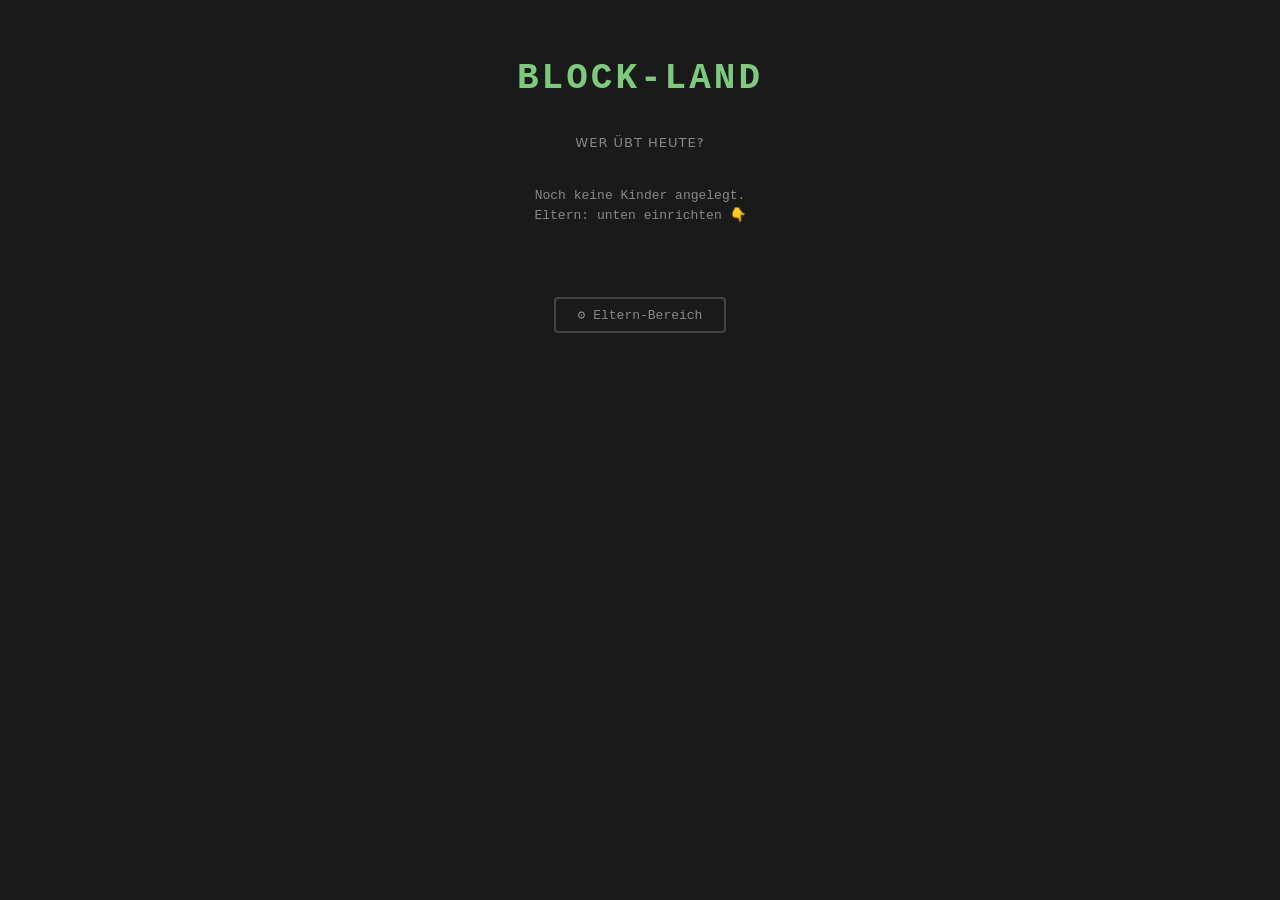
==== BlockLand.html @ ac81a89e "Karten-Route #karte + Biom-Auswahl (funktional, themed) Co-Authored-By: Claude Opus 4.8 (1M context)" ====
<!DOCTYPE html>
<html lang="de">
<head>
  <meta charset="UTF-8">
  <meta name="viewport" content="width=device-width, initial-scale=1.0, maximum-scale=1.0, user-scalable=no">
  <title>Block-Land</title>
  <link rel="manifest" href="manifest.webmanifest">
  <meta name="theme-color" content="#1a1a1a">
  <meta name="mobile-web-app-capable" content="yes">
  <meta name="apple-mobile-web-app-capable" content="yes">
  <meta name="apple-mobile-web-app-status-bar-style" content="black-translucent">
  <meta name="apple-mobile-web-app-title" content="Block-Land">
  <link rel="icon" href="icon.svg" type="image/svg+xml">
  <link rel="apple-touch-icon" href="icon.svg">
  <meta name="description" content="Rechnen üben im Minecraft-Stil — ein Mathe-Abenteuer für Kinder.">
  <meta property="og:type" content="website">
  <meta property="og:url" content="https://damagiccosta.github.io/block-land/">
  <meta property="og:title" content="Block-Land">
  <meta property="og:description" content="Rechnen üben im Minecraft-Stil — ein Mathe-Abenteuer für Kinder.">
  <meta property="og:image" content="https://damagiccosta.github.io/block-land/og-card.png">
  <meta property="og:image:width" content="1200">
  <meta property="og:image:height" content="630">
  <meta name="twitter:card" content="summary_large_image">
  <meta name="twitter:title" content="Block-Land">
  <meta name="twitter:description" content="Rechnen üben im Minecraft-Stil — ein Mathe-Abenteuer für Kinder.">
  <meta name="twitter:image" content="https://damagiccosta.github.io/block-land/og-card.png">
  <link rel="stylesheet" href="css/reset.css">
  <link rel="stylesheet" href="css/tokens.css">
  <link rel="stylesheet" href="css/auswahl.css">
  <link rel="stylesheet" href="css/wizard.css">
  <link rel="stylesheet" href="css/welt.css">
  <link rel="stylesheet" href="css/karte.css" />
  <link rel="stylesheet" href="css/aufgabe.css">
  <link rel="stylesheet" href="css/stellenwert.css" />
  <link rel="stylesheet" href="css/trainer.css">
  <link rel="stylesheet" href="css/werkstatt.css">
  <link rel="stylesheet" href="css/eltern.css">
</head>
<body>
  <div id="app">
    <p style="color:var(--color-text-dim);text-align:center;margin-top:40vh">Lade Block-Land …</p>
  </div>
  <script type="module" src="js/app.js"></script>
  <script>
    // Service Worker registrieren (macht Block-Land installierbar + offline-fähig)
    if ("serviceWorker" in navigator) {
      window.addEventListener("load", () => {
        navigator.serviceWorker.register("sw.js").catch(() => {});
      });
    }
  </script>
</body>
</html>
---- css/tokens.css ----
:root {
  /* Farben (Pixel-Look, dunkles UI) */
  --color-bg:        #1a1a1a;
  --color-surface:   #2a2f3a;
  --color-surface-2: #1f1f1f;
  --color-text:      #e8e8e8;
  --color-text-dim:  #888;
  --color-text-faint:#666;
  --color-border:    #444;

  /* Akzente */
  --color-success:   #7fc97f;   /* grün, Arthur, Erfolg */
  --color-action:    #f0a830;   /* orange, Aufmerksamkeit */
  --color-danger:    #e57373;   /* rot, Boss/Grusel */
  --color-arthur:    #7fc97f;
  --color-ilian:     #6cb4ff;
  --color-einer:     #ffb347;   /* Stellenwert: Einer (orange) */
  --color-zehner:    #4a9eff;   /* Stellenwert: Zehner (blau)  */

  /* Spacings */
  --space-xs: 4px;
  --space-sm: 8px;
  --space-md: 14px;
  --space-lg: 22px;
  --space-xl: 36px;

  /* Radien */
  --radius-sm: 4px;
  --radius-md: 8px;

  /* Schriften */
  --font-body: -apple-system, BlinkMacSystemFont, 'Segoe UI', system-ui, sans-serif;
  --font-mono: 'Courier New', 'Consolas', monospace;
  --font-size-base: 16px;
  --font-size-sm: 13px;
  --font-size-xs: 11px;
}
---- css/auswahl.css ----
.auswahl {
  min-height: 100vh;
  padding: var(--space-xl) var(--space-lg);
  display: flex;
  flex-direction: column;
  align-items: center;
  gap: var(--space-xl);
}

.auswahl__title {
  font-family: var(--font-mono);
  color: var(--color-success);
  font-size: 36px;
  letter-spacing: 3px;
  margin-top: var(--space-lg);
}

.auswahl__subtitle {
  color: var(--color-text-dim);
  font-size: var(--font-size-sm);
  letter-spacing: 1px;
  text-transform: uppercase;
}

.auswahl__grid {
  display: grid;
  grid-template-columns: repeat(auto-fit, minmax(180px, 220px));
  gap: var(--space-lg);
  width: 100%;
  max-width: 900px;
  justify-content: center;
}

.profil-karte {
  background: var(--color-surface);
  border: 2px solid var(--color-border);
  border-radius: var(--radius-md);
  padding: var(--space-lg);
  display: flex;
  flex-direction: column;
  align-items: center;
  gap: var(--space-sm);
  cursor: pointer;
  transition: transform 0.1s, border-color 0.1s;
  color: var(--color-text);
}

.profil-karte:hover { transform: translateY(-2px); border-color: var(--color-success); }
.profil-karte__avatar { font-size: 56px; }
.profil-karte__name   { font-family: var(--font-mono); font-size: 18px; font-weight: bold; }
.profil-karte__welt   { color: var(--color-text-dim); font-size: var(--font-size-sm); }

.profil-karte--neu {
  border-style: dashed;
  border-color: var(--color-text-faint);
  color: var(--color-text-dim);
}
.profil-karte--neu:hover { border-color: var(--color-action); color: var(--color-action); }
.profil-karte--neu .profil-karte__avatar { font-size: 48px; opacity: 0.7; }

.auswahl__leer {
  color: var(--color-text-dim);
  text-align: center;
  font-family: var(--font-mono);
  font-size: var(--font-size-sm);
  line-height: 1.5;
}

.auswahl__eltern {
  background: transparent;
  color: var(--color-text-dim);
  border: 2px solid var(--color-border);
  border-radius: var(--radius-sm);
  padding: var(--space-sm) var(--space-lg);
  font-family: var(--font-mono);
  font-size: var(--font-size-sm);
  cursor: pointer;
}
.auswahl__eltern:hover { border-color: var(--color-action); color: var(--color-action); }

.profil-karte__bild {
  margin-top: var(--space-xs);
  background: transparent;
  color: var(--color-text-dim);
  border: 2px solid var(--color-border);
  border-radius: var(--radius-sm);
  padding: 2px var(--space-sm);
  font-family: var(--font-mono);
  font-size: var(--font-size-xs);
  cursor: pointer;
}
.profil-karte__bild:hover { border-color: var(--color-action); color: var(--color-action); }
---- css/wizard.css ----
.wizard {
  min-height: 100vh;
  padding: var(--space-xl) var(--space-lg);
  display: flex;
  flex-direction: column;
  align-items: center;
  gap: var(--space-lg);
}

.wizard__title  { font-family: var(--font-mono); color: var(--color-action); font-size: 22px;
                  letter-spacing: 2px; margin-top: var(--space-md); }
.wizard__step   { color: var(--color-text-dim); font-size: var(--font-size-sm);
                  letter-spacing: 1px; text-transform: uppercase; }

.wizard__panel {
  background: var(--color-surface);
  border-radius: var(--radius-md);
  padding: var(--space-xl);
  width: 100%;
  max-width: 540px;
  display: flex;
  flex-direction: column;
  gap: var(--space-lg);
}

.wizard__label   { color: var(--color-text-dim); font-size: var(--font-size-sm);
                   letter-spacing: 1px; text-transform: uppercase; }
.wizard__input,
.wizard__select  {
  background: var(--color-surface-2);
  border: 2px solid var(--color-border);
  border-radius: var(--radius-sm);
  color: var(--color-text);
  padding: var(--space-md);
  font-size: 18px;
  font-family: var(--font-mono);
  width: 100%;
}
.wizard__input:focus,
.wizard__select:focus { outline: none; border-color: var(--color-action); }

.wizard__avatare {
  display: grid;
  grid-template-columns: repeat(4, minmax(0, 1fr));
  gap: var(--space-sm);
}
.wizard__avatar {
  background: var(--color-surface-2);
  border: 2px solid var(--color-border);
  border-radius: var(--radius-sm);
  padding: var(--space-sm);
  text-align: center;
  cursor: pointer;
  min-width: 0;
  overflow: hidden;
}
.wizard__avatar:hover { border-color: var(--color-action); }
.wizard__avatar.is-selected { border-color: var(--color-success); background: rgba(127,201,127,0.12); }
.wizard__avatar__emoji { font-size: 32px; }
.wizard__avatar__label {
  color: var(--color-text-dim);
  font-size: var(--font-size-xs);
  margin-top: var(--space-xs);
  white-space: nowrap;
  overflow: hidden;
  text-overflow: ellipsis;
}

.wizard__actions {
  display: flex;
  justify-content: space-between;
  gap: var(--space-md);
}
.btn {
  padding: var(--space-md) var(--space-lg);
  border: 0;
  border-radius: var(--radius-sm);
  font-family: var(--font-mono);
  font-weight: bold;
  letter-spacing: 1px;
}
.btn--primary   { background: var(--color-success); color: var(--color-bg); }
.btn--primary:disabled { background: var(--color-border); color: var(--color-text-dim); cursor: not-allowed; }
.btn--secondary { background: transparent; color: var(--color-text-dim); border: 2px solid var(--color-border); }

@media (max-width: 480px) {
  .wizard        { padding: var(--space-md) var(--space-sm); gap: var(--space-md); }
  .wizard__panel { padding: var(--space-md); gap: var(--space-md); }
  .wizard__title { font-size: 18px; }
  .btn           { padding: var(--space-md); }
}
---- css/welt.css ----
.welt {
  min-height: 100vh;
  display: flex;
  flex-direction: column;
  align-items: center;
  padding: var(--space-md);
  gap: var(--space-md);
}

.welt__header {
  width: 100%;
  max-width: 720px;
  display: flex;
  justify-content: space-between;
  align-items: center;
  gap: var(--space-md);
  font-family: var(--font-mono);
  flex-wrap: wrap;
}

.welt__welt-name {
  color: var(--color-success);
  font-size: 18px;
  letter-spacing: 1px;
}

.welt__profil-name {
  color: var(--color-text-dim);
  font-size: var(--font-size-sm);
}

.welt__back {
  background: transparent;
  color: var(--color-text-dim);
  border: 2px solid var(--color-border);
  padding: var(--space-sm) var(--space-md);
  border-radius: var(--radius-sm);
  font-family: var(--font-mono);
  font-size: var(--font-size-xs);
  letter-spacing: 1px;
  cursor: pointer;
}
.welt__back:hover { border-color: var(--color-action); color: var(--color-action); }

.welt__karte {
  position: relative;
  background: var(--color-surface-2);
  border-radius: var(--radius-md);
  padding: var(--space-sm);
  display: grid;
  gap: 2px;
  width: 100%;
  max-width: 720px;
  margin-block: auto;
}

.welt__tile {
  display: flex;
  align-items: center;
  justify-content: center;
  font-size: clamp(16px, 4.5vw, 26px);
  line-height: 1;
  aspect-ratio: 1;
  user-select: none;
  background: #3a5a3a;
}

.tile--gras   { background: #3a5a3a; }
.tile--baum   { background: #3a5a3a; cursor: pointer; }
.tile--stein  { background: #3a5a3a; cursor: pointer; }
.tile--blume  { background: #3a5a3a; cursor: pointer; }
.tile--hoehle { background: #1f1f1f; cursor: pointer; }
.tile--werkbank { background: #4a3f6a; cursor: pointer; }

.welt__tile.is-interaktiv:hover { outline: 2px solid var(--color-action); z-index: 1; }

.welt__spielfigur {
  display: flex;
  align-items: center;
  justify-content: center;
  font-size: clamp(20px, 5.5vw, 32px);
  background: rgba(127,201,127,0.18);
  outline: 2px solid var(--color-success);
  z-index: 2;
}

/* Aufgaben-Modal (Stub) */
.modal-backdrop {
  position: fixed;
  inset: 0;
  background: rgba(0,0,0,0.7);
  display: flex;
  align-items: center;
  justify-content: center;
  padding: var(--space-md);
  z-index: 100;
}

.modal {
  background: var(--color-surface);
  border-radius: var(--radius-md);
  padding: var(--space-xl);
  max-width: 480px;
  width: 100%;
  display: flex;
  flex-direction: column;
  gap: var(--space-lg);
  text-align: center;
}

.modal__emoji { font-size: 64px; }
.modal__titel {
  font-family: var(--font-mono);
  color: var(--color-action);
  font-size: 18px;
  letter-spacing: 2px;
}
.modal__text { color: var(--color-text-dim); font-size: var(--font-size-base); }

.modal__close {
  background: var(--color-success);
  color: var(--color-bg);
  border: 0;
  padding: var(--space-md) var(--space-lg);
  border-radius: var(--radius-sm);
  font-family: var(--font-mono);
  font-weight: bold;
  letter-spacing: 1px;
  cursor: pointer;
  align-self: center;
}

@media (max-width: 480px) {
  .welt           { padding: var(--space-sm); gap: var(--space-sm); }
  .welt__karte    {
    /* Großzügig: große quadratische Kacheln, die die Höhe füllen; seitlich scrollbar.
       (--track = Kachelgröße; js/welt.js nutzt sie für die Spaltenbreite.) */
    --track: 10vh;
    padding: var(--space-xs);
    gap: 2px;
    max-width: none;
    width: 100%;
    overflow-x: auto;             /* Karte ist breiter als der Screen -> seitlich scrollen */
    grid-auto-rows: var(--track); /* Reihen genauso hoch wie breit = quadratisch */
  }
  .welt__tile       { font-size: clamp(26px, 6.5vh, 42px); aspect-ratio: auto; }
  .welt__spielfigur { font-size: clamp(30px, 7.5vh, 48px); aspect-ratio: auto; }
  .modal            { padding: var(--space-lg); }
  .modal__titel     { font-size: 16px; }
}

.inventar {
  display: flex;
  gap: var(--space-md);
  padding: var(--space-sm) var(--space-md);
  background: var(--color-surface-2);
  border-radius: var(--radius-sm);
  font-family: var(--font-mono);
}

.inventar--leer { color: var(--color-text-faint); font-size: var(--font-size-sm); }

.inventar__item { display: flex; align-items: center; gap: 4px; }
.inventar__emoji { font-size: 22px; }
.inventar__zahl { color: var(--color-success); font-size: var(--font-size-sm); font-weight: bold; }

@keyframes inventar-wackeln {
  0%, 100% { transform: rotate(0); }
  20%      { transform: rotate(-4deg) scale(1.05); }
  40%      { transform: rotate(4deg) scale(1.05); }
  60%      { transform: rotate(-3deg) scale(1.03); }
  80%      { transform: rotate(3deg) scale(1.03); }
}
.inventar--wackelt { animation: inventar-wackeln 0.7s ease-in-out; }

@media (max-width: 480px) {
  .inventar { gap: var(--space-sm); padding: var(--space-xs) var(--space-sm); }
  .inventar__emoji { font-size: 18px; }
}
---- css/karte.css ----
/* Übersichts-Karte der Biome (Phase 1: stilisiert, positionierte Marker). */
.karte { display: flex; flex-direction: column; gap: var(--space-md); padding: var(--space-md); }
.karte__kopf { display: flex; align-items: center; gap: var(--space-md); }
.karte__titel { font-family: var(--font-mono); font-size: 22px; color: var(--color-success); letter-spacing: 1px; }
.karte__back {
  background: transparent; color: var(--color-text-dim); border: 2px solid var(--color-border);
  border-radius: var(--radius-sm); padding: var(--space-xs) var(--space-sm); font-family: var(--font-mono); cursor: pointer;
}
.karte__feld {
  position: relative; width: 100%; aspect-ratio: 16 / 10; border-radius: var(--radius-md);
  background:
    radial-gradient(circle at 18% 75%, #3a5a3a 0 12%, transparent 13%),
    radial-gradient(circle at 40% 48%, #2f5d2f 0 14%, transparent 15%),
    radial-gradient(circle at 64% 64%, #2b2b33 0 13%, transparent 14%),
    radial-gradient(circle at 85% 32%, #5a4a3a 0 13%, transparent 14%),
    linear-gradient(160deg, #1d2b22, #16202a);
  border: 2px solid var(--color-border); overflow: hidden;
}
.karte__biom {
  position: absolute; transform: translate(-50%, -50%);
  display: flex; flex-direction: column; align-items: center; gap: 2px;
  background: rgba(0,0,0,.35); border: 2px solid var(--color-border); border-radius: var(--radius-md);
  padding: var(--space-xs) var(--space-sm); cursor: pointer; color: var(--color-text); font-family: var(--font-mono);
}
.karte__biom:hover { border-color: var(--color-action); }
.karte__biom--aktiv { border-color: var(--color-success); box-shadow: 0 0 0 2px var(--color-success); }
.karte__biom--gesperrt { opacity: .55; filter: grayscale(.6); }
.karte__icon { font-size: 28px; line-height: 1; }
.karte__name { font-size: var(--font-size-sm); white-space: nowrap; }

@media (max-width: 480px) {
  .karte__feld { aspect-ratio: 3 / 4; }
  .karte__icon { font-size: 22px; }
  .karte__name { font-size: var(--font-size-xs); }
}
---- css/aufgabe.css ----
.modal--aufgabe { max-width: 540px; }

.aufgabe__vorlesen {
  display: flex;
  align-items: center;
  gap: var(--space-md);
  background: var(--color-surface-2);
  padding: var(--space-md);
  border-radius: var(--radius-sm);
  flex-wrap: wrap;
}

.aufgabe__mikro {
  font-size: 32px;
  animation: aufgabe-mikro-puls 1.4s ease-in-out infinite;
}

@keyframes aufgabe-mikro-puls {
  0%, 100% { transform: scale(1); opacity: 0.85; }
  50%      { transform: scale(1.15); opacity: 1; }
}

.aufgabe__vorlesen-text { flex: 1; min-width: 0; color: var(--color-text); font-size: var(--font-size-base); }
.aufgabe__vorlesen-label {
  color: var(--color-text-dim);
  font-size: var(--font-size-xs);
  letter-spacing: 1px;
  text-transform: uppercase;
  margin-bottom: var(--space-xs);
}
.aufgabe__vorlesen-aufgabe {
  font-family: var(--font-mono);
  font-size: 22px;
  color: var(--color-text);
  letter-spacing: 1px;
  word-break: break-word;
}

.aufgabe__gelesen {
  background: var(--color-success);
  color: var(--color-bg);
  border: 0;
  padding: var(--space-sm) var(--space-md);
  border-radius: var(--radius-sm);
  font-family: var(--font-mono);
  font-weight: bold;
  cursor: pointer;
}

.aufgabe__inhalt { display: flex; flex-direction: column; gap: var(--space-md); }

.aufgabe__text {
  font-family: var(--font-mono);
  font-size: 32px;
  text-align: center;
  color: var(--color-text);
  letter-spacing: 2px;
}

.aufgabe__visualisierung {
  display: flex;
  align-items: center;
  justify-content: center;
  gap: var(--space-md);
  flex-wrap: wrap;
}

.aufgabe__plus {
  font-family: var(--font-mono);
  font-size: 24px;
  color: var(--color-text-dim);
}

/* Würfelhaus */
.wuerfelhaus { display: flex; flex-direction: column; align-items: center; gap: var(--space-xs); }
.wuerfelhaus__zahl {
  font-family: var(--font-mono);
  font-size: var(--font-size-sm);
  color: var(--color-text-dim);
}
.wuerfelhaus__haeuser { display: flex; gap: var(--space-xs); }
.wuerfelhaus__haus {
  display: grid;
  grid-template-columns: repeat(5, 14px);
  grid-auto-rows: 14px;
  gap: 2px;
  background: var(--color-surface-2);
  padding: 4px;
  border-radius: var(--radius-sm);
}
.wuerfelhaus__punkt {
  width: 14px;
  height: 14px;
  border-radius: 50%;
}

.wuerfelhaus--lege .wuerfelhaus__punkt { cursor: pointer; }
.wuerfelhaus--lege .wuerfelhaus__punkt:hover { outline: 2px solid var(--color-action); }

/* Echte Würfel (Augen-Muster) für die statische Anzeige */
.wuerfel {
  display: grid;
  grid-template-columns: repeat(3, 13px);
  grid-auto-rows: 13px;
  gap: 4px;
  background: var(--color-surface-2);
  padding: 7px;
  border-radius: var(--radius-sm);
}
.wuerfel__auge { width: 13px; height: 13px; border-radius: 50%; }

/* Antwort-Optionen */
.aufgabe__optionen {
  display: grid;
  grid-template-columns: repeat(5, 1fr);
  gap: var(--space-sm);
}

.aufgabe__option {
  background: var(--color-surface-2);
  color: var(--color-text);
  border: 2px solid var(--color-border);
  padding: var(--space-md);
  font-family: var(--font-mono);
  font-size: 22px;
  border-radius: var(--radius-sm);
  cursor: pointer;
}
.aufgabe__option:hover { border-color: var(--color-action); }

.aufgabe__legebereich { display: flex; justify-content: center; }

/* Feedback */
.aufgabe__feedback {
  text-align: center;
  font-family: var(--font-mono);
  font-size: var(--font-size-base);
  padding: var(--space-sm);
  border-radius: var(--radius-sm);
}
.aufgabe__feedback--fehler { background: rgba(229,115,115,0.15); color: var(--color-danger); }

@keyframes aufgabe-puls-fehler {
  0%, 100% { transform: translateX(0); }
  20%, 60% { transform: translateX(-6px); }
  40%, 80% { transform: translateX(6px); }
}
.aufgabe--puls-fehler { animation: aufgabe-puls-fehler 0.5s ease-in-out; }

/* Lösung */
.aufgabe__loesung { display: flex; flex-direction: column; align-items: center; gap: var(--space-md); }
.aufgabe__loesung-text { font-size: 22px; color: var(--color-success); font-family: var(--font-mono); }
.aufgabe__loesung-hinweis { color: var(--color-text-dim); text-align: center; }

/* Erfolgs-Modal: bestehender .modal nutzen, hier nur Akzent */
.modal--erfolg .modal__titel { color: var(--color-success); }

/* Hervorgehobener "Weiter"-Knopf für kleine Kinder */
@keyframes weiter-puls {
  0%, 100% { transform: scale(1); box-shadow: 0 0 0 0 rgba(127,201,127,0.55); }
  50%      { transform: scale(1.06); box-shadow: 0 0 0 10px rgba(127,201,127,0); }
}
.modal__close--puls { animation: weiter-puls 1.1s ease-in-out infinite; }

@media (max-width: 480px) {
  .aufgabe__vorlesen { gap: var(--space-sm); padding: var(--space-sm); }
  .aufgabe__mikro { font-size: 26px; }
  .aufgabe__vorlesen-aufgabe { font-size: 18px; }
  .aufgabe__gelesen { padding: var(--space-xs) var(--space-sm); font-size: var(--font-size-sm); }
  .aufgabe__text { font-size: 24px; }
  .aufgabe__option { font-size: 18px; padding: var(--space-sm); }
  .aufgabe__optionen { grid-template-columns: repeat(5, 1fr); gap: var(--space-xs); }
  .wuerfelhaus__haus { grid-template-columns: repeat(5, 11px); grid-auto-rows: 11px; }
  .wuerfelhaus__punkt { width: 11px; height: 11px; }
  .wuerfel { grid-template-columns: repeat(3, 11px); grid-auto-rows: 11px; gap: 3px; padding: 5px; }
  .wuerfel__auge { width: 11px; height: 11px; }
  .aufgabe__plus { font-size: 18px; }
  .modal-backdrop { padding: var(--space-sm); }
}

/* Belohnungs-Feier (Erfolgs-Modal) */
@keyframes feier-huepf {
  0%, 100% { transform: translateY(0) scale(1); }
  30%      { transform: translateY(-14px) scale(1.12); }
}
.feier__huepf { display: inline-block; animation: feier-huepf 0.7s ease-in-out infinite; }
.feier__konfetti { font-size: 22px; letter-spacing: 6px; animation: feier-huepf 0.9s ease-in-out infinite; }

@keyframes feier-pop {
  0%   { transform: scale(0); }
  60%  { transform: scale(1.3); }
  100% { transform: scale(1); }
}
.feier__item { display: inline-block; animation: feier-pop 0.45s ease; }
.feier__item + .feier__item { margin-left: 6px; }

/* "Nochmal hören"-Knopf (Kindergarten, App trägt vor) */
.aufgabe__hoeren {
  align-self: center;
  background: var(--color-surface-2);
  color: var(--color-text);
  border: 2px solid var(--color-border);
  border-radius: var(--radius-sm);
  padding: var(--space-xs) var(--space-md);
  font-family: var(--font-mono);
  font-size: var(--font-size-sm);
  cursor: pointer;
}
.aufgabe__hoeren:hover { border-color: var(--color-action); }
---- css/stellenwert.css ----
/* Geführte Stellenwert-Schritte (Würfelhaus, Einer orange / Zehner blau). */
.aufgabe__stellenwert { width: 100%; }

.sw { display: flex; flex-direction: column; gap: var(--space-sm); align-items: center; text-align: center; }
.sw-kopf { display: flex; flex-direction: column; gap: 2px; }
.sw-schritt-nr { font-family: var(--font-mono); font-size: var(--font-size-xs); color: var(--color-text-dim); letter-spacing: 1px; }
.sw-titel { font-family: var(--font-mono); font-size: var(--font-size-base); color: var(--color-text); font-weight: bold; }
.sw-text { font-size: var(--font-size-sm); color: var(--color-text); line-height: 1.45; }
.sw-text .sw-e, .sw-e { color: var(--color-einer); }
.sw-text .sw-z, .sw-z { color: var(--color-zehner); }

.sw-visual { display: flex; justify-content: center; align-items: flex-start; gap: var(--space-md); flex-wrap: wrap; min-height: 70px; }
.sw-zahlen { display: flex; align-items: flex-start; gap: var(--space-md); flex-wrap: wrap; justify-content: center; }
.sw-zahl { display: flex; gap: var(--space-sm); background: var(--color-surface-2); border-radius: var(--radius-sm); padding: var(--space-xs); }
.sw-spalte { display: flex; flex-direction: column; align-items: center; gap: var(--space-xs); }
.sw-label { font-size: 10px; text-transform: uppercase; letter-spacing: .5px; }
.sw-label--z { color: var(--color-zehner); }
.sw-label--e { color: var(--color-einer); }
.sw-reihe { display: flex; align-items: center; gap: var(--space-sm); flex-wrap: wrap; justify-content: center; }
.sw-op { font-family: var(--font-mono); font-size: 22px; color: var(--color-text-dim); }
.sw-ergebnis { font-family: var(--font-mono); font-size: 30px; font-weight: bold; color: var(--color-success); margin-left: var(--space-xs); }

/* Würfelhaus: Würfel einer Menge übereinander stapeln (statt nebeneinander).
   column-reverse = von unten aufgebaut: volle Fünfer als Fundament unten, Rest oben drauf. */
.sw-dice .wuerfelhaus__haeuser { flex-direction: column-reverse; align-items: center; }

.sw-aktionen { display: flex; flex-direction: column; gap: var(--space-xs); align-items: center; margin-top: var(--space-xs); }
.sw-weiter {
  background: var(--color-success); color: var(--color-bg); border: 0;
  font-family: var(--font-mono); font-weight: bold; font-size: var(--font-size-base);
  padding: var(--space-sm) var(--space-lg); border-radius: var(--radius-sm); cursor: pointer;
}
.sw-skip { background: transparent; color: var(--color-text-dim); border: 0; font-family: var(--font-mono); font-size: var(--font-size-xs); text-decoration: underline; cursor: pointer; }

@media (max-width: 480px) {
  .sw-ergebnis { font-size: 24px; }
  .sw-op { font-size: 18px; }
}
---- css/trainer.css ----
/* Reihen-Trainer-Modal — nutzt die Block-Land-Tokens (dunkles Theme). */
.modal--trainer {
  max-width: 560px;
  text-align: left;
  gap: var(--space-md);
}

.trainer__kopf {
  font-family: var(--font-mono);
  color: var(--color-success);
  font-size: 18px;
  letter-spacing: 1px;
  text-align: center;
}

/* Reihen-Auswahl */
.trainer__reihen {
  display: grid;
  grid-template-columns: repeat(5, 1fr);
  gap: var(--space-sm);
}
.trainer__reihe {
  aspect-ratio: 1;
  border: 2px solid var(--color-border);
  background: var(--color-surface-2);
  color: var(--color-text);
  font-family: var(--font-mono);
  font-size: 22px;
  border-radius: var(--radius-sm);
  cursor: pointer;
}
.trainer__reihe:hover { border-color: var(--color-action); }
.trainer__gemischt {
  background: var(--color-action);
  color: var(--color-bg);
  border: 0;
  padding: var(--space-md);
  font-family: var(--font-mono);
  font-weight: bold;
  border-radius: var(--radius-sm);
  cursor: pointer;
}

/* Lern-Stufe */
.trainer__umschalter {
  display: flex;
  gap: var(--space-xs);
  background: var(--color-surface-2);
  padding: var(--space-xs);
  border-radius: var(--radius-sm);
}
.trainer__umschalter button {
  flex: 1;
  border: 0;
  background: transparent;
  color: var(--color-text-dim);
  padding: var(--space-sm);
  font-family: var(--font-mono);
  font-size: var(--font-size-sm);
  border-radius: var(--radius-sm);
  cursor: pointer;
}
.trainer__umschalter button.aktiv { background: var(--color-surface); color: var(--color-text); }

.trainer__liste { display: flex; flex-direction: column; gap: var(--space-xs); }
.trainer__zeile {
  display: flex;
  align-items: center;
  gap: var(--space-sm);
  background: var(--color-surface-2);
  padding: var(--space-sm) var(--space-md);
  border-radius: var(--radius-sm);
  font-family: var(--font-mono);
  font-size: 20px;
  color: var(--color-text);
  min-width: 0;
}
.trainer__erg { color: var(--color-success); }
.trainer__laut { margin-left: auto; opacity: 0.6; }
.trainer__zeile--vorlesbar { cursor: pointer; }
.trainer__zeile--vorlesbar:hover { outline: 2px solid var(--color-action); }
.trainer__zeile input {
  margin-left: auto;
  width: 70px;
  background: var(--color-surface);
  border: 2px solid var(--color-border);
  color: var(--color-text);
  font-family: var(--font-mono);
  font-size: 20px;
  text-align: center;
  padding: var(--space-xs);
  border-radius: var(--radius-sm);
}
.trainer__zeile input:focus { outline: none; border-color: var(--color-action); }
.trainer__zeile--korrekt { background: rgba(127,201,127,0.18); }
.trainer__zeile--korrekt input { border-color: var(--color-success); color: var(--color-success); }

/* Buttons (Weiter / Nochmal / Fertig) */
.trainer__weiter,
.trainer__nochmal,
.trainer__fertig {
  background: var(--color-success);
  color: var(--color-bg);
  border: 0;
  padding: var(--space-md);
  font-family: var(--font-mono);
  font-weight: bold;
  border-radius: var(--radius-sm);
  cursor: pointer;
}
.trainer__fertig {
  background: transparent;
  color: var(--color-text-dim);
  border: 2px solid var(--color-border);
}

/* Quiz */
.trainer__fortschritt {
  text-align: center;
  color: var(--color-text-dim);
  font-family: var(--font-mono);
  font-size: var(--font-size-sm);
}
.trainer__aufgabe {
  text-align: center;
  font-family: var(--font-mono);
  font-size: 40px;
  color: var(--color-text);
  letter-spacing: 2px;
  padding: var(--space-md) 0;
}
.trainer__antworten {
  display: grid;
  grid-template-columns: repeat(2, 1fr);
  gap: var(--space-sm);
}
.trainer__antwort {
  background: var(--color-surface-2);
  color: var(--color-text);
  border: 2px solid var(--color-border);
  padding: var(--space-md);
  font-family: var(--font-mono);
  font-size: 26px;
  border-radius: var(--radius-sm);
  cursor: pointer;
}
.trainer__antwort:hover:not(:disabled) { border-color: var(--color-action); }
.trainer__antwort--richtig { background: var(--color-success); color: var(--color-bg); border-color: var(--color-success); }
.trainer__antwort--falsch { background: var(--color-danger); color: var(--color-bg); border-color: var(--color-danger); }
.trainer__tipp { text-align: center; color: var(--color-success); font-family: var(--font-mono); }

/* Abschluss */
.trainer__abschluss { display: flex; flex-direction: column; align-items: center; gap: var(--space-md); }
.trainer__abschluss-emoji { font-size: 64px; }
.trainer__abschluss-text { color: var(--color-text); font-family: var(--font-mono); }

@media (max-width: 480px) {
  .trainer__aufgabe { font-size: 32px; }
  .trainer__antwort { font-size: 22px; padding: var(--space-sm); }
  .trainer__reihe { font-size: 18px; }
  .trainer__zeile { font-size: 18px; }
}
---- css/werkstatt.css ----
/* Werkstatt / Rezeptbuch — Block-Land-Tokens (dunkles Theme). */
.modal--werkstatt { max-width: 560px; text-align: left; gap: var(--space-md); }

.werkstatt__kopf {
  font-family: var(--font-mono);
  color: var(--color-success);
  font-size: 18px;
  letter-spacing: 1px;
  text-align: center;
}

.werkstatt__vorrat {
  display: flex;
  flex-wrap: wrap;
  gap: var(--space-sm);
  justify-content: center;
  background: var(--color-surface-2);
  padding: var(--space-sm);
  border-radius: var(--radius-sm);
  font-family: var(--font-mono);
}
.werkstatt__roh { color: var(--color-text); }
.werkstatt__leer { color: var(--color-text-dim); font-size: var(--font-size-sm); }

.werkstatt__tabs { display: flex; gap: var(--space-xs); }
.werkstatt__tabs button {
  flex: 1;
  border: 0;
  background: var(--color-surface-2);
  color: var(--color-text-dim);
  padding: var(--space-sm);
  font-family: var(--font-mono);
  font-size: var(--font-size-sm);
  border-radius: var(--radius-sm);
  cursor: pointer;
}
.werkstatt__tabs button.aktiv { background: var(--color-surface); color: var(--color-text); }

.werkstatt__inhalt {
  display: flex;
  flex-direction: column;
  gap: var(--space-sm);
  max-height: 50vh;
  overflow-y: auto;
}

.werkstatt__kategorie {
  font-family: var(--font-mono);
  color: var(--color-action);
  font-size: var(--font-size-sm);
  letter-spacing: 1px;
  text-transform: uppercase;
  margin-top: var(--space-sm);
}

.werkstatt__rezepte { display: flex; flex-direction: column; gap: var(--space-xs); }
.werkstatt__rezept {
  display: flex;
  align-items: center;
  gap: var(--space-sm);
  background: var(--color-surface-2);
  padding: var(--space-sm) var(--space-md);
  border-radius: var(--radius-sm);
  font-family: var(--font-mono);
}
.werkstatt__rezept-name { color: var(--color-text); flex: 1; min-width: 0; }
.werkstatt__rezept-kosten { color: var(--color-text-dim); font-size: var(--font-size-sm); white-space: nowrap; }
.werkstatt__rezept--gesperrt { opacity: 0.55; }

.werkstatt__bauen {
  background: var(--color-success);
  color: var(--color-bg);
  border: 0;
  padding: var(--space-xs) var(--space-md);
  border-radius: var(--radius-sm);
  font-family: var(--font-mono);
  font-weight: bold;
  cursor: pointer;
}
.werkstatt__bauen:disabled { background: var(--color-border); color: var(--color-text-faint); cursor: default; }

.werkstatt__gebaut {
  background: rgba(127,201,127,0.18);
  color: var(--color-success);
  font-family: var(--font-mono);
  padding: var(--space-sm);
  border-radius: var(--radius-sm);
  text-align: center;
}

.werkstatt__gutscheine { display: flex; flex-direction: column; gap: var(--space-xs); }
.werkstatt__gutschein {
  display: flex;
  justify-content: space-between;
  align-items: center;
  background: var(--color-surface-2);
  padding: var(--space-sm) var(--space-md);
  border-radius: var(--radius-sm);
  font-family: var(--font-mono);
  color: var(--color-text);
}
.werkstatt__gutschein-status { color: var(--color-action); font-size: var(--font-size-sm); }
.werkstatt__gutschein--weg { opacity: 0.5; }
.werkstatt__gutschein--weg .werkstatt__gutschein-status { color: var(--color-text-dim); }

.werkstatt__schliessen {
  background: transparent;
  color: var(--color-text-dim);
  border: 2px solid var(--color-border);
  padding: var(--space-sm) var(--space-md);
  border-radius: var(--radius-sm);
  font-family: var(--font-mono);
  font-weight: bold;
  cursor: pointer;
  align-self: center;
}

/* Bonus-Zeile im Erfolgs-Modal (aus aufgabe-ui.js) */
.modal__bonus { color: var(--color-action); font-family: var(--font-mono); font-weight: bold; }

/* 📖-Button im Welt-Header */
.welt__rezeptbuch {
  background: transparent;
  border: 2px solid var(--color-border);
  border-radius: var(--radius-sm);
  font-size: 20px;
  line-height: 1;
  padding: var(--space-xs) var(--space-sm);
  cursor: pointer;
}
.welt__rezeptbuch:hover { border-color: var(--color-action); }

@media (max-width: 480px) {
  .werkstatt__rezept { flex-wrap: wrap; }
  .werkstatt__inhalt { max-height: 56vh; }
}
---- css/eltern.css ----
/* Eltern-Bereich — Block-Land-Tokens (dunkles Theme). */
.modal--eltern { max-width: 600px; text-align: left; gap: var(--space-md); }

.eltern__kopf {
  font-family: var(--font-mono);
  color: var(--color-success);
  font-size: 18px;
  letter-spacing: 1px;
  text-align: center;
}
.eltern__hinweis { color: var(--color-text-dim); font-size: var(--font-size-sm); text-align: center; }

.eltern__tabs { display: flex; gap: var(--space-xs); flex-wrap: wrap; }
.eltern__tabs button {
  flex: 1;
  border: 0;
  background: var(--color-surface-2);
  color: var(--color-text-dim);
  padding: var(--space-sm);
  font-family: var(--font-mono);
  font-size: var(--font-size-sm);
  border-radius: var(--radius-sm);
  cursor: pointer;
}
.eltern__tabs button.aktiv { background: var(--color-surface); color: var(--color-text); }

.eltern__inhalt {
  display: flex;
  flex-direction: column;
  gap: var(--space-sm);
  max-height: 56vh;
  overflow-y: auto;
  padding-right: var(--space-md);  /* Platz, damit Werte (z.B. %) nicht am Scrollbalken kleben */
}

.eltern__abschnitt-titel {
  font-family: var(--font-mono);
  color: var(--color-action);
  font-size: var(--font-size-sm);
  letter-spacing: 1px;
  text-transform: uppercase;
  margin-top: var(--space-sm);
}
.eltern__alter { color: var(--color-text-dim); text-transform: none; letter-spacing: 0; }
.eltern__leer { color: var(--color-text-dim); font-size: var(--font-size-sm); }
.eltern__stat { color: var(--color-text-dim); font-family: var(--font-mono); font-size: var(--font-size-sm); }

.eltern__feld {
  width: 100%;
  background: var(--color-surface-2);
  border: 2px solid var(--color-border);
  color: var(--color-text);
  font-family: var(--font-mono);
  font-size: var(--font-size-base);
  padding: var(--space-sm);
  border-radius: var(--radius-sm);
}
.eltern__feld:focus { outline: none; border-color: var(--color-action); }
.eltern__feld--emoji { width: 80px; text-align: center; }
.eltern__neu-zeile { display: flex; gap: var(--space-sm); }
.eltern__neu-zeile .eltern__feld { width: auto; flex: 1; }

.eltern__fehler { color: var(--color-danger); font-family: var(--font-mono); font-size: var(--font-size-sm); }
.eltern__erfolg { color: var(--color-success); font-family: var(--font-mono); font-size: var(--font-size-sm); }

.eltern__primary {
  background: var(--color-success);
  color: var(--color-bg);
  border: 0;
  padding: var(--space-md);
  font-family: var(--font-mono);
  font-weight: bold;
  border-radius: var(--radius-sm);
  cursor: pointer;
}
.eltern__sekundaer {
  background: transparent;
  color: var(--color-text-dim);
  border: 2px solid var(--color-border);
  padding: var(--space-sm) var(--space-md);
  font-family: var(--font-mono);
  font-weight: bold;
  border-radius: var(--radius-sm);
  cursor: pointer;
  align-self: center;
}
.eltern__mini {
  background: var(--color-surface);
  color: var(--color-text);
  border: 2px solid var(--color-border);
  padding: var(--space-xs) var(--space-sm);
  font-family: var(--font-mono);
  font-size: var(--font-size-sm);
  border-radius: var(--radius-sm);
  cursor: pointer;
}
.eltern__mini:hover { border-color: var(--color-action); }
.eltern__mini--rot { color: var(--color-danger); }

.eltern__seltenheit { display: flex; gap: var(--space-xs); }
.eltern__seltenheit-btn {
  flex: 1;
  background: var(--color-surface-2);
  color: var(--color-text-dim);
  border: 2px solid var(--color-border);
  padding: var(--space-sm);
  font-family: var(--font-mono);
  font-size: var(--font-size-sm);
  border-radius: var(--radius-sm);
  cursor: pointer;
}
.eltern__seltenheit-btn.aktiv { background: var(--color-surface); color: var(--color-text); border-color: var(--color-action); }

.eltern__rezepte { display: flex; flex-direction: column; gap: var(--space-xs); }
.eltern__rezept {
  background: var(--color-surface-2);
  padding: var(--space-sm) var(--space-md);
  border-radius: var(--radius-sm);
  font-family: var(--font-mono);
  display: flex;
  flex-direction: column;
  gap: var(--space-xs);
}
.eltern__rezept-kopf { display: flex; justify-content: space-between; align-items: center; gap: var(--space-sm); color: var(--color-text); }
.eltern__rezept-zeile { display: flex; align-items: center; gap: var(--space-sm); }
.eltern__rezept-kosten { color: var(--color-text-dim); font-size: var(--font-size-sm); flex: 1; }
.eltern__aktiv { color: var(--color-text-dim); font-size: var(--font-size-sm); display: flex; align-items: center; gap: 4px; white-space: nowrap; cursor: pointer; }

.eltern__neu-belohnung {
  background: transparent;
  color: var(--color-action);
  border: 2px dashed var(--color-action);
  padding: var(--space-md);
  font-family: var(--font-mono);
  font-weight: bold;
  border-radius: var(--radius-sm);
  cursor: pointer;
}
.eltern__neu-belohnung:hover { background: var(--color-surface-2); }
.eltern__form-label { font-family: var(--font-mono); font-size: var(--font-size-sm); color: var(--color-text-dim); }
.eltern__hinweis--links { text-align: left; }

.eltern__preis-form, .eltern__neu-form { display: flex; flex-direction: column; gap: var(--space-sm); }
.eltern__kosten-grid { display: flex; flex-wrap: wrap; gap: var(--space-sm); }
.eltern__kosten-feld { display: flex; align-items: center; gap: 4px; color: var(--color-text); font-family: var(--font-mono); }
.eltern__kosten-feld input {
  width: 56px;
  background: var(--color-surface);
  border: 2px solid var(--color-border);
  color: var(--color-text);
  font-family: var(--font-mono);
  text-align: center;
  padding: var(--space-xs);
  border-radius: var(--radius-sm);
}
.eltern__kosten-feld input:focus { outline: none; border-color: var(--color-action); }

.eltern__gutschein {
  display: flex;
  align-items: center;
  gap: var(--space-sm);
  background: var(--color-surface-2);
  padding: var(--space-sm) var(--space-md);
  border-radius: var(--radius-sm);
  font-family: var(--font-mono);
  color: var(--color-text);
}
.eltern__gutschein span:first-child { flex: 1; }

.welt__eltern {
  background: transparent;
  border: 2px solid var(--color-border);
  border-radius: var(--radius-sm);
  font-size: 20px;
  line-height: 1;
  padding: var(--space-xs) var(--space-sm);
  cursor: pointer;
}
.welt__eltern:hover { border-color: var(--color-action); }

@media (max-width: 480px) {
  .eltern__tabs button { font-size: var(--font-size-xs); }
}

.eltern__avatar-grid { display: flex; flex-wrap: wrap; gap: var(--space-xs); }
.eltern__avatar-btn {
  width: 48px;
  height: 48px;
  background: var(--color-surface-2);
  border: 2px solid var(--color-border);
  border-radius: var(--radius-sm);
  font-size: 24px;
  cursor: pointer;
}
.eltern__avatar-btn.aktiv { border-color: var(--color-action); background: var(--color-surface); }
.eltern__kind-neu-form { display: flex; flex-direction: column; gap: var(--space-sm); }
.eltern__kind-verwalt { display: flex; flex-wrap: wrap; gap: var(--space-xs); align-items: center; margin-top: var(--space-xs); }
.eltern__kinder { display: flex; flex-direction: column; gap: var(--space-xs); }

.eltern__regler { display: flex; flex-direction: column; gap: var(--space-xs); }
.eltern__regler-zeile {
  display: flex;
  align-items: center;
  gap: var(--space-sm);
  font-family: var(--font-mono);
  color: var(--color-text);
  font-size: var(--font-size-sm);
}
.eltern__regler-label { flex: 1; min-width: 0; }
.eltern__regler-zeile input[type="range"] { flex: 1; accent-color: var(--color-success); cursor: pointer; }
.eltern__regler-wert { width: 44px; text-align: right; color: var(--color-text-dim); }
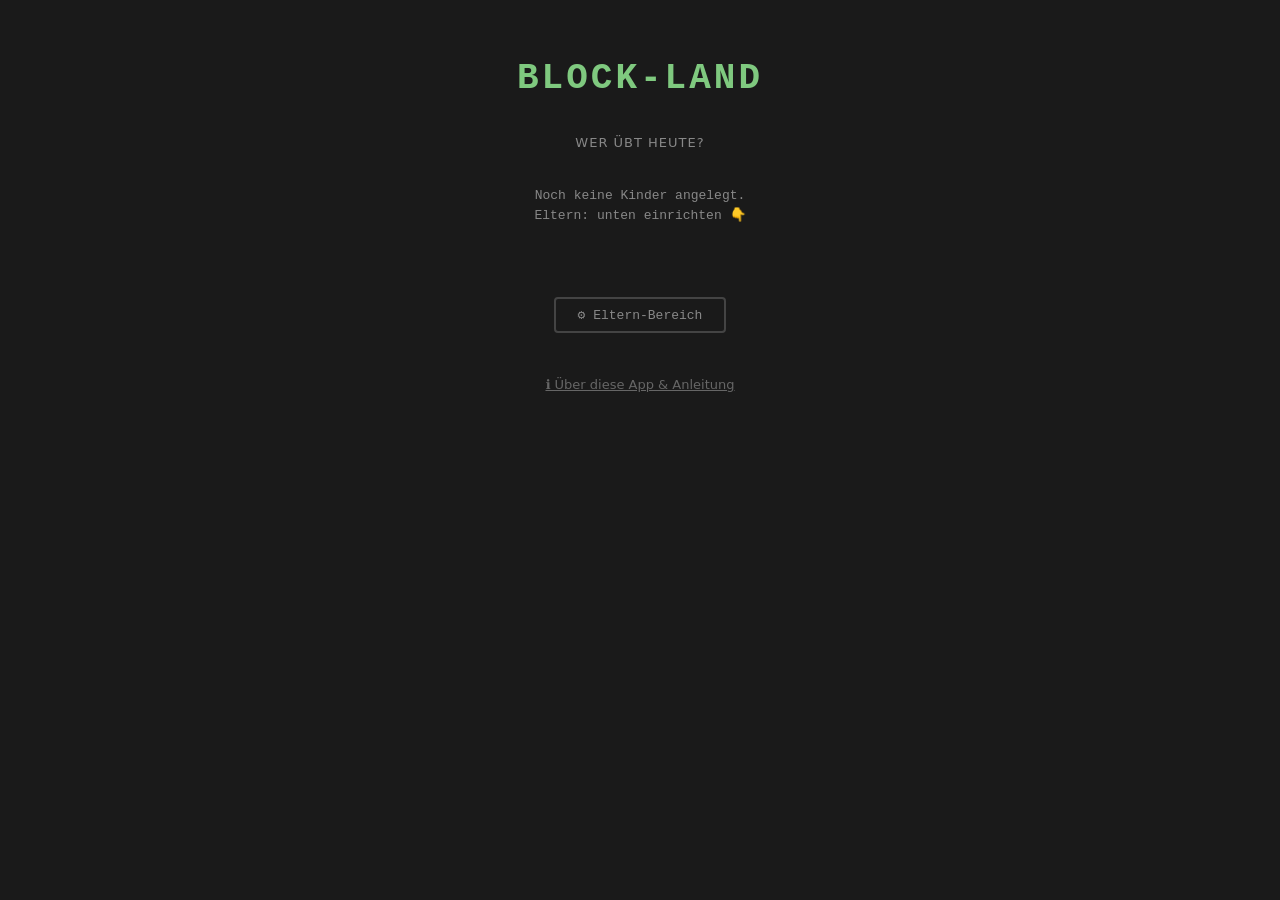
==== commit d660eeb2: "Zifferblatt und Himmelsbogen fuer das Zeitenland" ====
--- a/BlockLand.html
+++ b/BlockLand.html
@@ -30,11 +30,16 @@
   <link rel="stylesheet" href="css/wizard.css">
   <link rel="stylesheet" href="css/welt.css">
   <link rel="stylesheet" href="css/karte.css" />
+  <link rel="stylesheet" href="css/burg.css" />
   <link rel="stylesheet" href="css/aufgabe.css">
+  <link rel="stylesheet" href="css/textaufgabe.css">
   <link rel="stylesheet" href="css/stellenwert.css" />
   <link rel="stylesheet" href="css/trainer.css">
   <link rel="stylesheet" href="css/werkstatt.css">
   <link rel="stylesheet" href="css/eltern.css">
+  <link rel="stylesheet" href="css/statistik.css">
+  <link rel="stylesheet" href="css/info.css">
+  <link rel="stylesheet" href="css/zifferblatt.css" />
 </head>
 <body>
   <div id="app">
--- a/css/tokens.css
+++ b/css/tokens.css
@@ -16,6 +16,9 @@
   --color-ilian:     #6cb4ff;
   --color-einer:     #ffb347;   /* Stellenwert: Einer (orange) */
   --color-zehner:    #4a9eff;   /* Stellenwert: Zehner (blau)  */
+  --color-markier-zahl:  #ff4d4d;  /* Textaufgabe: Zahl-Markierung (kräftiges Rot) */
+  --color-markier-frage: #3d8bff;  /* Textaufgabe: Frage-Markierung (kräftiges Blau) */
+  --color-sitzung:    #4a9eff;   /* Sitzungs-Zeitleiste (Statistik) — bewusst keine Ampel-Farbe */
 
   /* Spacings */
   --space-xs: 4px;
--- a/css/auswahl.css
+++ b/css/auswahl.css
@@ -47,6 +47,35 @@
 
 .profil-karte:hover { transform: translateY(-2px); border-color: var(--color-success); }
 .profil-karte__avatar { font-size: 56px; }
+
+/* Selbst aufgenommenes Profilfoto (bleibt gerätelokal, siehe state.js → FOTO_PREFIX).
+   Rund und gleich groß wie das Emoji, damit die Karten nicht springen. */
+.profil-karte__foto {
+  width: 56px;
+  height: 56px;
+  border-radius: 50%;
+  object-fit: cover;
+  display: block;
+  border: 2px solid var(--color-border);
+}
+
+/* Kamera-Modal */
+.kamera { display: flex; flex-direction: column; align-items: center; gap: var(--space-sm); }
+.kamera__video,
+.kamera__vorschau {
+  width: 240px;
+  height: 240px;
+  border-radius: 50%;
+  object-fit: cover;
+  background: var(--color-surface-2);
+  border: 3px solid var(--color-border);
+}
+/* Vorschau spiegeln: sonst greift das Kind beim Posieren in die falsche Richtung.
+   Das aufgenommene Bild wird in kamera.js identisch gespiegelt. */
+.kamera__video { transform: scaleX(-1); }
+.kamera__status { color: var(--color-text-dim); font-size: var(--font-size-sm); text-align: center; }
+.kamera__status--fehler { color: var(--color-danger); }
+.kamera__knoepfe { display: flex; flex-direction: column; gap: var(--space-xs); width: 100%; }
 .profil-karte__name   { font-family: var(--font-mono); font-size: 18px; font-weight: bold; }
 .profil-karte__welt   { color: var(--color-text-dim); font-size: var(--font-size-sm); }
 
@@ -90,3 +119,28 @@
   cursor: pointer;
 }
 .profil-karte__bild:hover { border-color: var(--color-action); color: var(--color-action); }
+
+/* ℹ️ Einstieg in den Info-Bereich — bewusst leise (Fußzeilen-Link, kein Kind-Magnet) */
+.auswahl__info {
+  border: none;
+  background: none;
+  color: var(--color-text-faint);
+  font-family: var(--font-body);
+  font-size: var(--font-size-sm);
+  cursor: pointer;
+  margin-top: var(--space-sm);
+  text-decoration: underline;
+}
+
+@media (max-width: 480px) {
+  .auswahl__info { font-size: var(--font-size-xs); }
+
+  /* Kamera am Handy: Vorschau an die Breite koppeln statt fixe 240px, damit sie auf
+     schmalen Geräten nicht aus dem Modal ragt. Quadratisch bleibt sie über aspect-ratio. */
+  .kamera__video,
+  .kamera__vorschau {
+    width: min(240px, 62vw);
+    height: auto;
+    aspect-ratio: 1 / 1;
+  }
+}
--- a/css/welt.css
+++ b/css/welt.css
@@ -5,7 +5,17 @@
   align-items: center;
   padding: var(--space-md);
   gap: var(--space-md);
-}
+  transition: background 0.4s ease;
+}
+
+/* Biom-Atmosphäre: dezenter Hintergrund je Land (Welt-Stimmung, bewusst hartcodiert). */
+.welt--mengen { background: linear-gradient(180deg, #24351f, #18220f); }
+.welt--plus   { background: linear-gradient(180deg, #1f3320, #14210f); }
+.welt--minus  { background: linear-gradient(180deg, #20202a, #131319); }
+.welt--mal    { background: linear-gradient(180deg, #2d2620, #3a2f22); }
+.welt--rechnen10 { background: linear-gradient(180deg, #16323a, #0f2027); }
+.welt--geteilt { background: linear-gradient(180deg, #2a211c, #14100c); }
+.welt--text   { background: linear-gradient(180deg, #4a331e, #2a1c10); }
 
 .welt__header {
   width: 100%;
@@ -70,7 +80,35 @@
 .tile--stein  { background: #3a5a3a; cursor: pointer; }
 .tile--blume  { background: #3a5a3a; cursor: pointer; }
 .tile--hoehle { background: #1f1f1f; cursor: pointer; }
+.tile--teich-ufer    { background: #2e4d52; }
+.tile--teich-wasser  { background: #1e3a44; }
+.tile--teich-schilf  { background: #2e4d52; cursor: pointer; }
+.tile--teich-kiesel  { background: #2e4d52; cursor: pointer; }
+.tile--teich-seerose { background: #2e4d52; cursor: pointer; }
+.tile--schlucht-fels     { background: #3a2f2a; }
+.tile--schlucht-tief     { background: #241c18; }
+.tile--schlucht-wasser   { background: #25424a; }
+.tile--schlucht-erz      { background: #3a2f2a; cursor: pointer; }
+.tile--schlucht-holz     { background: #3a2f2a; cursor: pointer; }
+.tile--schlucht-kristall { background: #3a2f2a; cursor: pointer; }
+.tile--dorf-wiese       { background: #5a7a3a; }
+.tile--dorf-weg         { background: #7a6444; }
+.tile--dorf-haus        { background: #5a3f26; }
+.tile--dorf-brunnen     { background: #2f5b66; }
+.tile--dorf-bauer       { background: #5a7a3a; cursor: pointer; }
+.tile--dorf-handwerker  { background: #5a3f26; cursor: pointer; }
+.tile--dorf-gaertnerin  { background: #5a7a3a; cursor: pointer; }
 .tile--werkbank { background: #4a3f6a; cursor: pointer; }
+.tile--trainer {
+  background: #4a3f6a;
+  cursor: pointer;
+  animation: trainer-puls 6.4s ease-in-out infinite;
+}
+
+@keyframes trainer-puls {
+  0%, 100% { background: #4a3f6a; box-shadow: 0 0 0 0 rgba(185, 167, 255, 0); }
+  50%      { background: #574a7d; box-shadow: 0 0 3px 1px rgba(185, 167, 255, 0.2); }
+}
 
 .welt__tile.is-interaktiv:hover { outline: 2px solid var(--color-action); z-index: 1; }
 
@@ -177,3 +215,109 @@
   .inventar { gap: var(--space-sm); padding: var(--space-xs) var(--space-sm); }
   .inventar__emoji { font-size: 18px; }
 }
+
+.welt__karte-btn {
+  background: transparent; border: 2px solid var(--color-border); border-radius: var(--radius-sm);
+  font-size: 20px; line-height: 1; padding: var(--space-xs) var(--space-sm); cursor: pointer;
+}
+.welt__karte-btn:hover { border-color: var(--color-action); }
+
+/* Tagesauftrag-Tafel: „📜 N/Ziel", antippbar (Erklär-Modal), Funkeln sobald erfüllt. */
+.welt__auftrag {
+  background: var(--color-surface-2);
+  border: 2px solid var(--color-border);
+  border-radius: var(--radius-sm);
+  padding: var(--space-sm) var(--space-md);
+  font-family: var(--font-mono);
+  font-size: var(--font-size-sm);
+  color: var(--color-text-dim);
+  white-space: nowrap;
+  cursor: pointer;
+}
+.welt__auftrag:hover { border-color: var(--color-action); }
+
+.welt__auftrag-erklaerung { font-size: 16px; line-height: 1.6; text-align: center; }
+
+.welt__auftrag--erfuellt {
+  border-color: var(--color-action);
+  color: var(--color-action);
+  animation: welt-auftrag-funkeln 1.8s ease-in-out infinite;
+}
+
+@keyframes welt-auftrag-funkeln {
+  0%, 100% { box-shadow: 0 0 0 0 rgba(240, 168, 48, 0); }
+  50%      { box-shadow: 0 0 8px 2px rgba(240, 168, 48, 0.55); }
+}
+
+@media (max-width: 480px) {
+  .welt__auftrag { padding: var(--space-xs) var(--space-sm); font-size: var(--font-size-xs); }
+}
+
+/* Übungsreihe: Weitermachen-Knopf (Wiedereinstieg) */
+.welt__weiter {
+  display: block;
+  margin-top: var(--space-sm);
+  padding: var(--space-sm) var(--space-md);
+  background: var(--color-action);
+  color: #1a1a1a;
+  border: none;
+  border-radius: var(--radius-md);
+  font-size: var(--font-size-base);
+  font-weight: 700;
+  cursor: pointer;
+  /* sanftes Leuchten statt Skalieren — scale() lief block-breit seitlich aus dem Bild */
+  animation: welt-weiter-glow 2s ease-in-out infinite;
+}
+.welt__weiter:hover { filter: brightness(1.08); }
+
+@keyframes welt-weiter-glow {
+  0%, 100% { box-shadow: 0 0 0 0 rgba(240, 168, 48, 0); }
+  50%      { box-shadow: 0 0 10px 2px rgba(240, 168, 48, 0.6); }
+}
+
+/* Während ein Modal offen ist (z.B. nach Wiedereinstieg), nicht im Hintergrund blinken */
+body:has(.modal-backdrop) .welt__weiter { visibility: hidden; }
+
+/* Offene Reihen in anderen Ländern: dezenter Punkt am Karten-Knopf */
+.welt__karte-btn--hinweis { position: relative; }
+.welt__karte-btn--hinweis::after {
+  content: "";
+  position: absolute; top: -3px; right: -3px;
+  width: 10px; height: 10px; border-radius: 50%;
+  background: var(--color-action);
+  border: 1px solid var(--color-bg);
+  animation: welt-weiter-glow 2s ease-in-out infinite;
+}
+
+/* --- Übungs-Timer: Himmel-Leiste, Abend, Nacht (Welt-Atmosphäre — Farben bewusst hartcodiert) --- */
+.welt__himmel {
+  position: relative;
+  width: 100%;
+  max-width: 720px;
+  height: 30px;
+  margin: 0 0 var(--space-sm);
+  border-radius: 8px;
+  background: linear-gradient(#7ec8ff, #bfe6ff);
+  overflow: hidden;
+}
+.welt__sonne {
+  position: absolute;
+  top: 2px;
+  transform: translateX(-50%);
+  font-size: 22px;
+  transition: left 1s linear;
+}
+.welt--abend .welt__himmel { background: linear-gradient(#f2a65a, #ffd9a0); }
+.welt--nacht .welt__himmel { background: linear-gradient(#0d1b3d, #1c2f5e); }
+.welt__mond { position: absolute; top: 2px; left: 12px; font-size: 20px; }
+.welt__sterne { position: absolute; top: 6px; right: 14px; color: #cfd8ff; letter-spacing: 8px; font-size: 12px; }
+.welt--nacht .welt__tile { filter: brightness(0.55) saturate(0.7); }
+.welt--nacht .welt__tile.welt__spielfigur { filter: brightness(0.8); }
+
+.welt__schlaf { text-align: center; }
+.welt__schlaf-emoji { font-size: 44px; }
+
+@media (max-width: 480px) {
+  .welt__himmel { height: 24px; }
+  .welt__sonne { font-size: 18px; }
+}
--- a/css/karte.css
+++ b/css/karte.css
@@ -1,5 +1,5 @@
 /* Übersichts-Karte der Biome (Phase 1: stilisiert, positionierte Marker). */
-.karte { display: flex; flex-direction: column; gap: var(--space-md); padding: var(--space-md); }
+.karte { display: flex; flex-direction: column; gap: var(--space-md); padding: var(--space-md); min-height: 100vh; box-sizing: border-box; width: 100%; max-width: 560px; margin: 0 auto; }
 .karte__kopf { display: flex; align-items: center; gap: var(--space-md); }
 .karte__titel { font-family: var(--font-mono); font-size: 22px; color: var(--color-success); letter-spacing: 1px; }
 .karte__back {
@@ -7,29 +7,126 @@
   border-radius: var(--radius-sm); padding: var(--space-xs) var(--space-sm); font-family: var(--font-mono); cursor: pointer;
 }
 .karte__feld {
-  position: relative; width: 100%; aspect-ratio: 16 / 10; border-radius: var(--radius-md);
-  background:
-    radial-gradient(circle at 18% 75%, #3a5a3a 0 12%, transparent 13%),
-    radial-gradient(circle at 40% 48%, #2f5d2f 0 14%, transparent 15%),
-    radial-gradient(circle at 64% 64%, #2b2b33 0 13%, transparent 14%),
-    radial-gradient(circle at 85% 32%, #5a4a3a 0 13%, transparent 14%),
-    linear-gradient(160deg, #1d2b22, #16202a);
+  position: relative; width: 100%; border-radius: var(--radius-md);
   border: 2px solid var(--color-border); overflow: hidden;
 }
+/* Szene ~2× Viewport-Höhe: die Lernreise (7 Biome, unten→oben) ist bewusst länger als ein
+   Bildschirm und wird vertikal gescrollt (Scroll-Container ist die Seite/`.karte__feld` selbst,
+   Kopfzeile scrollt mit). preserveAspectRatio="none" auf dem SVG streckt unabhängig von der
+   viewBox 100×300 — Höhe hier ist daher fix in vh, nicht an ein Seitenverhältnis gekoppelt.
+   touch-action:pan-y verhindert Pinch-Zoom/horizontales Wischen, nur vertikales Scrollen bleibt. */
+.karte__szene {
+  position: relative; width: 100%; height: 200vh;
+  touch-action: pan-y;
+  container-type: size; /* erlaubt cqh-Einheiten = % der Szenenhöhe (Namens-Versatz pro Insel) */
+}
+/* Fortschritt zum nächsten (gesperrten) Land — macht das Ziel und den Weg sichtbar. */
+.karte__fortschritt {
+  display: flex; flex-direction: column; gap: var(--space-xs);
+  background: var(--color-surface-2); border: 2px solid var(--color-border);
+  border-radius: var(--radius-sm); padding: var(--space-sm) var(--space-md);
+}
+.karte__fortschritt-text { font-family: var(--font-mono); font-size: var(--font-size-sm); color: var(--color-text); }
+.karte__fortschritt-balken { height: 12px; background: var(--color-surface); border-radius: 999px; overflow: hidden; }
+.karte__fortschritt-fuell {
+  height: 100%; background: var(--color-success); border-radius: 999px;
+  transition: width .4s ease;
+}
+.karte__svg { position: absolute; inset: 0; width: 100%; height: 100%; display: block; }
+/* Marker: Fahnenmast mit wehender Fahne (trägt das Symbol), Name als Schild im Biom darunter.
+   Anker unten-mitte (translate -50%,-100%): der Name sitzt am Biom-Punkt, der Mast ragt darüber. */
 .karte__biom {
-  position: absolute; transform: translate(-50%, -50%);
+  position: absolute; transform: translate(-50%, -100%); z-index: 1;
   display: flex; flex-direction: column; align-items: center; gap: 2px;
-  background: rgba(0,0,0,.35); border: 2px solid var(--color-border); border-radius: var(--radius-md);
-  padding: var(--space-xs) var(--space-sm); cursor: pointer; color: var(--color-text); font-family: var(--font-mono);
+  background: transparent; border: 0; padding: 0; cursor: pointer; color: #fff; font-family: var(--font-mono);
 }
-.karte__biom:hover { border-color: var(--color-action); }
-.karte__biom--aktiv { border-color: var(--color-success); box-shadow: 0 0 0 2px var(--color-success); }
-.karte__biom--gesperrt { opacity: .55; filter: grayscale(.6); }
-.karte__icon { font-size: 28px; line-height: 1; }
-.karte__name { font-size: var(--font-size-sm); white-space: nowrap; }
+.karte__flagge { position: relative; width: 30px; height: 38px; }
+.karte__mast {
+  position: absolute; left: 0; bottom: 0; width: 3px; height: 38px; border-radius: 2px;
+  background: linear-gradient(180deg, #e0d2a8, #8a6a44); box-shadow: 0 1px 2px rgba(0,0,0,.5);
+}
+.karte__mast::before {
+  content: ""; position: absolute; left: -2px; top: -3px; width: 7px; height: 7px; border-radius: 50%;
+  background: #f5d76e; box-shadow: 0 0 3px rgba(0,0,0,.5);
+}
+.karte__fahne {
+  position: absolute; left: 3px; top: 1px; min-width: 24px; height: 21px;
+  display: flex; align-items: center; justify-content: center; font-size: 16px; line-height: 1;
+  background: var(--sw-biom-farbe, #7a5a3a); color: #fff;
+  clip-path: polygon(0 0, 100% 0, 82% 50%, 100% 100%, 0 100%);
+  padding: 0 9px 0 4px; box-shadow: 0 1px 3px rgba(0,0,0,.45);
+  transform-origin: left center; animation: sw-wehen 2.4s ease-in-out infinite;
+}
+/* Eine Farbe pro Land (Flagge + Namens-Schild teilen sie) und der vertikale Versatz,
+   der den Namen vom Insel-Mittelpunkt an den unteren Inselrand setzt (in cqh = % der Szenenhöhe,
+   grob 0,55–0,7 × Insel-Halbhöhe, damit der Name unten sitzt ohne abzurutschen). */
+.karte__biom--mengen    { --sw-biom-farbe: #4a7a3a; --name-versatz: 6cqh; }
+.karte__biom--rechnen10 { --sw-biom-farbe: #2f6d7a; --name-versatz: 4.5cqh; }
+.karte__biom--plus      { --sw-biom-farbe: #2f6d2f; --name-versatz: 5.5cqh; }
+.karte__biom--minus     { --sw-biom-farbe: #4a4a58; --name-versatz: 5.5cqh; }
+.karte__biom--mal       { --sw-biom-farbe: #6b5a48; --name-versatz: 6.5cqh; }
+.karte__biom--geteilt   { --sw-biom-farbe: #7a5246; --name-versatz: 5cqh; }
+.karte__biom--text      { --sw-biom-farbe: #c9863a; --name-versatz: 4.2cqh; }
+/* Namens-Schild: dunkler, gut lesbarer Kern + biomfarbener Rahmen & Schimmer.
+   Absolut unter dem Flaggen-Fuß (= Inselmittelpunkt) platziert und um --name-versatz nach
+   unten geschoben, sodass es als Beschriftung am unteren Inselrand sitzt. */
+.karte__name {
+  position: absolute; left: 50%; top: 100%;
+  transform: translate(-50%, var(--name-versatz, 5cqh));
+  font-size: var(--font-size-sm); white-space: nowrap; color: #fff;
+  background: rgba(8,6,4,.78); padding: 1px 8px; border-radius: 4px;
+  border: 2px solid var(--sw-biom-farbe, #7a5a3a);
+  text-shadow: 0 1px 2px rgba(0,0,0,.9);
+  box-shadow: 0 1px 4px rgba(0,0,0,.5), 0 0 6px var(--sw-biom-farbe, transparent);
+}
+.karte__biom:hover .karte__fahne { filter: brightness(1.15); }
+.karte__biom:hover .karte__name { filter: brightness(1.12); }
+.karte__biom--aktiv .karte__name {
+  border-color: var(--color-success);
+  box-shadow: 0 1px 4px rgba(0,0,0,.5), 0 0 8px var(--color-success);
+}
+.karte__biom--aktiv .karte__fahne { animation-duration: 1.3s; }
+.karte__biom--gesperrt { opacity: .6; filter: grayscale(.7); }
+.karte__biom--gesperrt .karte__fahne { animation: none; }
+
+/* Offene Reihe: der runde Mast-Knauf ganz oben schwillt an/ab und leuchtet —
+   gut sichtbarer, ruhiger Hinweis, ohne die Fahne selbst zu verändern. */
+.karte__biom--offen .karte__mast::before {
+  animation: mast-knauf 2.4s ease-in-out infinite;
+}
+
+/* Warm-dunkler Konturring (Dunkelbraun, passend zu Mast/Knauf) macht den Knauf auch auf
+   hellem Grund sichtbar (Schneegipfel beim Mal-Land); Glow in Orange, damit er auf Weiß nicht untergeht. */
+@keyframes mast-knauf {
+  0%, 100% { transform: scale(1);    box-shadow: 0 0 0 1.5px rgba(74,51,24,0.6), 0 0 4px 1px rgba(240,168,48,0.6); }
+  50%      { transform: scale(1.45); box-shadow: 0 0 0 1.5px rgba(74,51,24,0.6), 0 0 11px 4px rgba(240,168,48,1); }
+}
+
+@keyframes sw-wehen { 0%,100% { transform: rotate(-2deg) skewX(-4deg); } 50% { transform: rotate(2deg) skewX(6deg); } }
 
 @media (max-width: 480px) {
-  .karte__feld { aspect-ratio: 3 / 4; }
-  .karte__icon { font-size: 22px; }
+  .karte__fahne { font-size: 14px; }
   .karte__name { font-size: var(--font-size-xs); }
 }
+
+/* Wandernde Avatar-Figur: gleitet (Transition left/top) mit Geh-Wackeln zum Zielbiom. */
+.karte__figur {
+  position: absolute; transform: translate(-50%, -50%); z-index: 2; pointer-events: none;
+  transition: left 0.95s ease-in-out, top 0.95s ease-in-out, transform 0.4s ease;
+}
+.karte__figur-emoji { display: inline-block; font-size: 26px; line-height: 1; filter: drop-shadow(0 2px 3px rgba(0,0,0,.6)); }
+.karte__figur--gehen .karte__figur-emoji { animation: figur-gehen 0.4s ease-in-out infinite; }
+/* Endphase: auf der Zielinsel stehen bleiben, leicht hervorgehoben + über dem Abdunkel-Schleier (z-index 50). */
+.karte__figur--final {
+  z-index: 60;
+  transform: translate(-50%, -50%) scale(1.4);
+  transition: left 0.5s ease, top 0.5s ease, transform 0.5s ease;
+}
+@keyframes figur-gehen { 0%,100% { transform: translateY(0); } 50% { transform: translateY(-4px); } }
+
+/* Abdunkeln beim Wechsel. */
+.karte__fade {
+  position: fixed; inset: 0; background: #000; opacity: 0; pointer-events: none; z-index: 50;
+  transition: opacity 0.45s ease;
+}
+.karte__fade--an { opacity: 1; }
--- a/css/burg.css
+++ b/css/burg.css
@@ -0,0 +1,33 @@
+/* Wachsende Burg: Screen + Fortschrittsbalken + Burg-SVG + Karten-Marker. */
+.burg { display: flex; flex-direction: column; gap: var(--space-md); padding: var(--space-md); min-height: 100vh; box-sizing: border-box; width: 100%; max-width: 560px; margin: 0 auto; align-items: center; }
+.burg__kopf { display: flex; align-items: center; gap: var(--space-md); width: 100%; }
+.burg__titel { font-family: var(--font-mono); font-size: 20px; color: var(--color-success); letter-spacing: 1px; }
+.burg__back {
+  background: transparent; color: var(--color-text-dim); border: 2px solid var(--color-border);
+  border-radius: var(--radius-sm); padding: var(--space-xs) var(--space-sm); font-family: var(--font-mono); cursor: pointer;
+}
+.burg__buehne {
+  width: 100%; max-width: 360px; aspect-ratio: 1 / 1;
+  background: linear-gradient(180deg, #21384c, #1d3320); border: 2px solid var(--color-border); border-radius: var(--radius-md);
+}
+.burg-svg { width: 100%; height: 100%; display: block; }
+.burg__stufe { font-family: var(--font-mono); font-size: 22px; font-weight: bold; color: var(--color-text); }
+.burg__balken { width: 100%; max-width: 360px; height: 16px; background: var(--color-surface-2); border: 2px solid var(--color-border); border-radius: 999px; overflow: hidden; }
+.burg__balken-fuell { height: 100%; background: var(--color-success); transition: width 0.4s ease; }
+.burg__hinweis { font-family: var(--font-mono); font-size: var(--font-size-sm); color: var(--color-text-dim); text-align: center; }
+.burg__hinweis b { color: var(--color-text); }
+.burg__gesamt { font-family: var(--font-mono); font-size: var(--font-size-sm); color: var(--color-text-dim); }
+
+/* Burg-Marker auf der Übersichts-Karte (fester Heimat-Platz). */
+.karte__burg {
+  position: absolute; transform: translate(-50%, -50%); z-index: 1;
+  display: flex; flex-direction: column; align-items: center; gap: 2px;
+  background: transparent; border: 0; padding: 0; cursor: pointer; color: #fff; font-family: var(--font-mono);
+}
+.karte__burg .burg-svg { width: 52px; height: 52px; filter: drop-shadow(0 2px 3px rgba(0,0,0,.5)); }
+.karte__burg-label { font-size: var(--font-size-xs); background: rgba(0,0,0,.6); padding: 1px 6px; border-radius: 3px; text-shadow: 0 1px 2px rgba(0,0,0,.8); }
+.karte__burg:hover .burg-svg { filter: drop-shadow(0 2px 3px rgba(0,0,0,.5)) brightness(1.1); }
+
+@media (max-width: 480px) {
+  .karte__burg .burg-svg { width: 44px; height: 44px; }
+}
--- a/css/aufgabe.css
+++ b/css/aufgabe.css
@@ -79,6 +79,9 @@
   color: var(--color-text-dim);
 }
 .wuerfelhaus__haeuser { display: flex; gap: var(--space-xs); }
+/* Würfel in der Aufgaben-Visualisierung als gestapelte Häuser (von unten aufgebaut),
+   konsistent mit den Stellenwert-Schritten. Legehaus (B-Mechanik) bleibt unberührt. */
+.aufgabe__visualisierung .wuerfelhaus__haeuser { flex-direction: column-reverse; align-items: center; }
 .wuerfelhaus__haus {
   display: grid;
   grid-template-columns: repeat(5, 14px);
@@ -161,6 +164,16 @@
   50%      { transform: scale(1.06); box-shadow: 0 0 0 10px rgba(127,201,127,0); }
 }
 .modal__close--puls { animation: weiter-puls 1.1s ease-in-out infinite; }
+
+/* Würfel-Teich: Arten-Auswahl (Look wie der Mal-Trainer) */
+.rechnen10-auswahl__knoepfe { display: flex; flex-direction: column; gap: var(--space-sm); width: 100%; }
+.rechnen10-auswahl__knopf {
+  padding: var(--space-md); font-size: 20px; font-family: var(--font-mono); text-align: center;
+  background: var(--color-surface-2); color: var(--color-text);
+  border: 2px solid var(--color-border); border-radius: var(--radius-sm); cursor: pointer;
+}
+.rechnen10-auswahl__knopf:hover { border-color: var(--color-action); }
+.rechnen10-auswahl__knopf--querbeet { background: var(--color-action); color: var(--color-bg); border: 0; font-weight: bold; }
 
 @media (max-width: 480px) {
   .aufgabe__vorlesen { gap: var(--space-sm); padding: var(--space-sm); }
@@ -207,3 +220,55 @@
   cursor: pointer;
 }
 .aufgabe__hoeren:hover { border-color: var(--color-action); }
+
+/* Hilfe-Knopf der Fehler-Box (Fach 2): Das Würfelbild ist da, aber das Kind muss aktiv
+   danach greifen. Bewusst zurückhaltend gestaltet — ein Angebot, kein Vorwurf und keine
+   Aufforderung. Wer ihn nicht braucht, soll ihn auch nicht anschauen müssen. */
+/* Historischer Einzel-Fix — inzwischen deckt die globale Regel [hidden]{display:none!important}
+   in reset.css ALLE Komponenten ab (Live-Befund 2026-07-16: vorlesen/inhalt/optionen hatten
+   denselben Fallstrick). Bleibt als Dokumentations-Anker stehen, schadet nicht. */
+/* Muss sein: .aufgabe__visualisierung setzt display:flex, und das schlägt das [hidden]-Attribut
+   aus dem Browser-Default-Stylesheet. Ohne diese Regel bleibt das Würfelbild sichtbar, obwohl
+   es verborgen sein soll — und das Ausschleichen wäre wirkungslos. */
+.aufgabe__visualisierung[hidden] { display: none; }
+
+.aufgabe__hilfe-knopf {
+  align-self: center;
+  background: transparent;
+  color: var(--color-text-dim, var(--color-text));
+  border: 2px dashed var(--color-border);
+  border-radius: var(--radius-sm);
+  padding: var(--space-xs) var(--space-md);
+  margin-bottom: var(--space-sm);
+  font-family: var(--font-mono);
+  font-size: var(--font-size-sm);
+  cursor: pointer;
+}
+.aufgabe__hilfe-knopf:hover { border-color: var(--color-action); color: var(--color-text); }
+
+.feier__unlock { color: var(--color-success); font-family: var(--font-mono); font-size: var(--font-size-sm); margin: var(--space-sm) 0; }
+
+/* Übungsreihe: Fortschrittspunkte im Aufgaben-Kopf */
+.aufgabe__fortschritt {
+  display: flex;
+  justify-content: center;
+  gap: var(--space-sm);
+  margin-bottom: var(--space-md);
+}
+.aufgabe__fortschritt-punkt {
+  width: 12px;
+  height: 12px;
+  border-radius: 50%;
+  background: var(--color-border);
+}
+.aufgabe__fortschritt-punkt--voll { background: var(--color-success); }
+.aufgabe__fortschritt-punkt--aktuell {
+  background: var(--color-action);
+  animation: fortschritt-puls 1s ease-in-out infinite;
+}
+.aufgabe__fortschritt-punkt--leer { background: var(--color-border); }
+
+@keyframes fortschritt-puls {
+  0%, 100% { transform: scale(1); }
+  50% { transform: scale(1.4); }
+}
--- a/css/textaufgabe.css
+++ b/css/textaufgabe.css
@@ -0,0 +1,109 @@
+/* Geschichten-Dorf: Textaufgaben-Quest (4 Phasen in einem Modal). */
+.modal--textaufgabe { text-align: left; }
+
+.text-npc-kopf { text-align: center; margin-bottom: var(--space-sm); }
+.text-npc-emoji { font-size: 44px; line-height: 1; }
+
+.text-schritt-prompt {
+  text-align: center;
+  color: var(--color-text);
+  font-size: var(--font-size-base);
+  font-weight: bold;
+  margin-bottom: var(--space-md);
+}
+
+.text-saetze {
+  display: flex;
+  flex-direction: column;
+  gap: var(--space-sm);
+  background: var(--color-surface-2);
+  padding: var(--space-md);
+  border-radius: var(--radius-sm);
+  font-size: var(--font-size-base);
+  line-height: 1.6;
+}
+
+.text-saetze--kompakt { font-size: var(--font-size-sm); }
+
+/* Ein Satz — im Lese-Modus reiner Fließtext, in Phase 3 ein antippbarer Block. */
+.text-satz {
+  color: var(--color-text);
+  word-break: break-word;
+}
+
+.text-satz--klickbar {
+  all: unset;
+  display: block;
+  width: 100%;
+  box-sizing: border-box;
+  color: var(--color-text);
+  font-family: var(--font-body);
+  font-size: inherit;
+  line-height: inherit;
+  padding: var(--space-sm);
+  border: 2px solid var(--color-border);
+  border-radius: var(--radius-sm);
+  cursor: pointer;
+  word-break: break-word;
+}
+.text-satz--klickbar:hover { border-color: var(--color-action); }
+
+.text-satz--frage-markiert {
+  text-decoration: underline;
+  text-decoration-color: var(--color-markier-frage);
+  text-decoration-thickness: 3px;
+  color: var(--color-markier-frage);
+}
+
+/* Einzelnes Wort/Zahl-Token — als Button (Phase 2, antippbar) oder Span (read-only). */
+.text-token {
+  display: inline-block;
+  padding: 2px 5px;
+  border-radius: var(--radius-sm);
+  border: 2px solid transparent;
+}
+button.text-token {
+  all: unset;
+  display: inline-block;
+  padding: 2px 5px;
+  border-radius: var(--radius-sm);
+  border: 2px solid transparent;
+  color: var(--color-text);
+  font-family: var(--font-body);
+  font-size: inherit;
+  cursor: pointer;
+}
+button.text-token:hover { border-color: var(--color-action); }
+
+/* Doppel-Selektor nötig: button.text-token (all: unset) ist spezifischer als die
+   einfache Klasse — ohne ihn wäre die Markierung auf den antippbaren Buttons unsichtbar. */
+.text-token--zahl-markiert,
+button.text-token.text-token--zahl-markiert {
+  border: 2px solid var(--color-markier-zahl);
+  border-radius: 999px;
+  color: var(--color-markier-zahl);
+  font-weight: bold;
+}
+/* Markierung schlägt Hover — sonst „frisst" die Tablet-Berührung den roten Kreis. */
+button.text-token.text-token--zahl-markiert:hover { border-color: var(--color-markier-zahl); }
+
+.text-weiter {
+  align-self: center;
+  background: var(--color-action);
+  color: var(--color-bg);
+  border: 0;
+  padding: var(--space-sm) var(--space-lg);
+  border-radius: var(--radius-sm);
+  font-family: var(--font-mono);
+  font-weight: bold;
+  cursor: pointer;
+}
+
+@media (max-width: 480px) {
+  .text-npc-emoji { font-size: 32px; }
+  .text-schritt-prompt { font-size: var(--font-size-sm); }
+  .text-saetze { font-size: var(--font-size-sm); padding: var(--space-sm); gap: var(--space-xs); }
+  .text-satz--klickbar { padding: var(--space-xs); }
+  .text-token, button.text-token { padding: 1px 3px; }
+  .text-weiter { padding: var(--space-xs) var(--space-md); font-size: var(--font-size-sm); }
+}
--- a/css/stellenwert.css
+++ b/css/stellenwert.css
@@ -10,8 +10,10 @@
 .sw-text .sw-z, .sw-z { color: var(--color-zehner); }
 
 .sw-visual { display: flex; justify-content: center; align-items: flex-start; gap: var(--space-md); flex-wrap: wrap; min-height: 70px; }
-.sw-zahlen { display: flex; align-items: flex-start; gap: var(--space-md); flex-wrap: wrap; justify-content: center; }
-.sw-zahl { display: flex; gap: var(--space-sm); background: var(--color-surface-2); border-radius: var(--radius-sm); padding: var(--space-xs); }
+.sw-zahlen { display: flex; align-items: flex-end; gap: var(--space-md); flex-wrap: wrap; justify-content: center; }
+/* align-items: flex-end → Würfelgruppen stehen auf einer Bodenlinie (Flucht),
+   kürzere Mengen schweben nicht in der „oberen Etage". */
+.sw-zahl { display: flex; align-items: flex-end; gap: var(--space-sm); background: var(--color-surface-2); border-radius: var(--radius-sm); padding: var(--space-xs); }
 .sw-spalte { display: flex; flex-direction: column; align-items: center; gap: var(--space-xs); }
 .sw-label { font-size: 10px; text-transform: uppercase; letter-spacing: .5px; }
 .sw-label--z { color: var(--color-zehner); }
--- a/css/trainer.css
+++ b/css/trainer.css
@@ -154,9 +154,93 @@
 .trainer__abschluss-emoji { font-size: 64px; }
 .trainer__abschluss-text { color: var(--color-text); font-family: var(--font-mono); }
 
+/* Aufsage-Modus */
+.trainer__aufsagen-liste { display: flex; flex-direction: column; gap: var(--space-xs); }
+.trainer__zeile--aktiv {
+  font-size: 26px;
+  background: var(--color-surface);
+  outline: 2px solid var(--color-action);
+}
+.trainer__erg--verdeckt { color: var(--color-text-dim); }
+.trainer__aufsagen-knoepfe { display: flex; gap: var(--space-sm); }
+.trainer__aufsagen-knoepfe button { flex: 1; }
+.trainer__testen {
+  background: var(--color-action);
+  color: var(--color-bg);
+  border: 0;
+  padding: var(--space-md);
+  font-family: var(--font-mono);
+  font-weight: bold;
+  border-radius: var(--radius-sm);
+  cursor: pointer;
+}
+
+/* Aufsage: Live-Zähler + Inaktivitäts-Nickerchen */
+.trainer__aufsagen-zaehler {
+  text-align: center;
+  font-family: var(--font-mono);
+  font-size: var(--font-size-sm);
+  color: var(--color-text-dim);
+  margin: var(--space-xs) 0 var(--space-sm);
+}
+.trainer__nickerchen {
+  display: flex; flex-direction: column; align-items: center; gap: var(--space-md);
+  text-align: center; padding: var(--space-md) 0;
+}
+.trainer__nickerchen-emoji { font-size: 64px; }
+.trainer__nickerchen-text { color: var(--color-text-dim); font-size: var(--font-size-sm); }
+
+/* Eintragen-Feedback */
+.trainer__zeile--falsch { outline: 2px solid var(--color-danger); }
+.trainer__zeile--falsch input { color: var(--color-danger); }
+.trainer__zeile--verraten { outline: 2px solid var(--color-zehner); }
+.trainer__zeile--verraten input { color: var(--color-zehner); font-weight: bold; }
+.trainer__hinweis { font-size: var(--font-size-xs); color: var(--color-danger); font-family: var(--font-mono); min-width: 3.5em; }
+.trainer__zeile--wackeln { animation: trainer-wackeln 0.4s ease; }
+@keyframes trainer-wackeln {
+  0%, 100% { transform: translateX(0); }
+  25% { transform: translateX(-4px); }
+  75% { transform: translateX(4px); }
+}
+
+/* Aktuelle Reihe: Ziel-Anzeige, keine Sperr-Anzeige. */
+.trainer__reihe--aktuell {
+  outline: 3px solid var(--color-action);
+  outline-offset: 2px;
+}
+
+/* Noch nicht offen: gedämpft, aber antippbar (erklärt statt abzuweisen). */
+.trainer__reihe--kommt {
+  opacity: 0.4;
+}
+
+.trainer__reihen-hinweis {
+  margin: var(--space-sm) 0 0;
+  text-align: center;
+  font-size: var(--font-size-sm);
+  opacity: 0.8;
+}
+
+/* Abschluss-Satz statt "Du übst gerade die Xer-Reihe" — alles sitzt, keine Reihe steht mehr
+   an. Bewusst hervorgehoben (Erfolgsfarbe, kein Ausgrauen wie der übliche Hinweis). */
+.trainer__reihen-hinweis--abschluss {
+  color: var(--color-success);
+  font-weight: bold;
+  opacity: 1;
+}
+
+/* Prüfungs-Abschluss, wenn genau diese Prüfung das ganze System fertigstellt (siehe
+   trainer.js: zeigeAbschluss/allesGeschafft) — größer als der übliche "Super gemacht!"-Kopf. */
+.trainer__kopf--abschluss {
+  color: var(--color-success);
+  font-size: 20px;
+}
+
 @media (max-width: 480px) {
   .trainer__aufgabe { font-size: 32px; }
+  .trainer__nickerchen-emoji { font-size: 52px; }
   .trainer__antwort { font-size: 22px; padding: var(--space-sm); }
   .trainer__reihe { font-size: 18px; }
   .trainer__zeile { font-size: 18px; }
-}
+  .trainer__zeile--aktiv { font-size: 22px; }
+}
--- a/css/werkstatt.css
+++ b/css/werkstatt.css
@@ -91,6 +91,7 @@
 .werkstatt__gutscheine { display: flex; flex-direction: column; gap: var(--space-xs); }
 .werkstatt__gutschein {
   display: flex;
+  flex-wrap: wrap;
   justify-content: space-between;
   align-items: center;
   background: var(--color-surface-2);
@@ -99,9 +100,9 @@
   font-family: var(--font-mono);
   color: var(--color-text);
 }
-.werkstatt__gutschein-status { color: var(--color-action); font-size: var(--font-size-sm); }
-.werkstatt__gutschein--weg { opacity: 0.5; }
-.werkstatt__gutschein--weg .werkstatt__gutschein-status { color: var(--color-text-dim); }
+.werkstatt__gutschein-name { flex: 1; min-width: 0; }
+.werkstatt__gutschein-anzahl { font-family: var(--font-mono); color: var(--color-text); font-weight: bold; }
+.werkstatt__gutschein-summe { font-family: var(--font-mono); color: var(--color-success); font-size: var(--font-size-sm); }
 
 .werkstatt__schliessen {
   background: transparent;
@@ -134,3 +135,41 @@
   .werkstatt__rezept { flex-wrap: wrap; }
   .werkstatt__inhalt { max-height: 56vh; }
 }
+
+/* --- Gutschein-Anfrage (Kind fragt, Eltern entscheiden per Telegram) --- */
+.werkstatt__anfragen {
+  border: none; border-radius: var(--radius-sm);
+  background: var(--color-action); color: var(--color-bg);
+  padding: var(--space-xs) var(--space-sm);
+  font-family: var(--font-mono); font-weight: bold; cursor: pointer;
+}
+.werkstatt__anfrage-status {
+  color: var(--color-text-dim); font-size: var(--font-size-sm);
+  font-family: var(--font-mono);
+  flex-basis: 100%; min-width: 0;
+}
+.werkstatt__anfrage-status--nein { color: var(--color-danger); }
+.werkstatt__anfrage-status--ja { color: var(--color-success); font-weight: bold; }
+.werkstatt__anfrage-wahl {
+  display: flex; align-items: center; gap: var(--space-xs);
+  flex-basis: 100%; min-width: 0;
+}
+.werkstatt__stepper {
+  border: none; border-radius: var(--radius-sm);
+  background: var(--color-surface-2);
+  color: var(--color-text); width: 32px; height: 32px;
+  font-family: var(--font-mono); font-size: var(--font-size-base); font-weight: bold; cursor: pointer;
+}
+.werkstatt__stepper:disabled { opacity: 0.4; cursor: default; }
+.werkstatt__anfrage-anzahl { font-family: var(--font-mono); color: var(--color-text); font-weight: bold; min-width: 0; }
+.werkstatt__anfrage-senden {
+  border: none; border-radius: var(--radius-sm);
+  background: var(--color-action); color: var(--color-bg);
+  padding: var(--space-xs) var(--space-sm);
+  font-family: var(--font-mono); font-weight: bold; cursor: pointer;
+  margin-left: auto;
+}
+
+@media (max-width: 480px) {
+  .werkstatt__anfragen, .werkstatt__anfrage-senden { padding: var(--space-xs); }
+}
--- a/css/eltern.css
+++ b/css/eltern.css
@@ -10,19 +10,36 @@
 }
 .eltern__hinweis { color: var(--color-text-dim); font-size: var(--font-size-sm); text-align: center; }
 
-.eltern__tabs { display: flex; gap: var(--space-xs); flex-wrap: wrap; }
+/* Fußzeile: aktive App-Version dieses Geräts + Geräte-ID (= Spalte „geraet" im Familien-Log) —
+   Diagnose-Anker bei Update-/Cache-Verdacht und für die Log-Zuordnung. */
+.eltern__version {
+  color: var(--color-text-dim);
+  font-size: var(--font-size-xs);
+  text-align: center;
+  margin-top: var(--space-sm);
+  user-select: text;
+  -webkit-user-select: text;
+}
+.eltern__version code { font-family: var(--font-mono); }
+
+/* Tab-Leiste: gleichmäßiges Raster, Icon über Label, aktiver Tab mit Akzent-Rahmen. */
+.eltern__tabs { display: grid; grid-template-columns: repeat(4, 1fr); gap: var(--space-xs); }
 .eltern__tabs button {
-  flex: 1;
-  border: 0;
-  background: var(--color-surface-2);
-  color: var(--color-text-dim);
-  padding: var(--space-sm);
-  font-family: var(--font-mono);
-  font-size: var(--font-size-sm);
-  border-radius: var(--radius-sm);
-  cursor: pointer;
-}
-.eltern__tabs button.aktiv { background: var(--color-surface); color: var(--color-text); }
+  display: flex; flex-direction: column; align-items: center; gap: 2px;
+  border: 1px solid transparent;
+  background: var(--color-surface-2);
+  color: var(--color-text-dim);
+  padding: var(--space-sm) 2px;
+  border-radius: var(--radius-sm);
+  cursor: pointer;
+}
+.eltern__tab-icon { font-size: 20px; line-height: 1; }
+.eltern__tab-label { font-family: var(--font-mono); font-size: 11px; letter-spacing: 0.3px; }
+.eltern__tabs button.aktiv {
+  background: var(--color-surface);
+  color: var(--color-text);
+  border-color: var(--color-action);
+}
 
 .eltern__inhalt {
   display: flex;
@@ -39,6 +56,15 @@
   font-size: var(--font-size-sm);
   letter-spacing: 1px;
   text-transform: uppercase;
+  /* Klarer Übergang zwischen Abschnitten (Muster aus der Statistik übernommen). */
+  margin-top: var(--space-lg);
+  border-top: 1px solid var(--color-border);
+  padding-top: var(--space-md);
+}
+/* Erster Abschnitt eines Tabs braucht keine Trennlinie nach oben. */
+.eltern__inhalt > .eltern__abschnitt-titel:first-child {
+  border-top: none;
+  padding-top: 0;
   margin-top: var(--space-sm);
 }
 .eltern__alter { color: var(--color-text-dim); text-transform: none; letter-spacing: 0; }
@@ -58,7 +84,7 @@
 .eltern__feld:focus { outline: none; border-color: var(--color-action); }
 .eltern__feld--emoji { width: 80px; text-align: center; }
 .eltern__neu-zeile { display: flex; gap: var(--space-sm); }
-.eltern__neu-zeile .eltern__feld { width: auto; flex: 1; }
+.eltern__neu-zeile .eltern__feld { width: auto; flex: 1; min-width: 0; } /* min-width: 0 — sonst sprengt die Input-Mindestbreite die Zeile am Handy */
 
 .eltern__fehler { color: var(--color-danger); font-family: var(--font-mono); font-size: var(--font-size-sm); }
 .eltern__erfolg { color: var(--color-success); font-family: var(--font-mono); font-size: var(--font-size-sm); }
@@ -157,6 +183,7 @@
 
 .eltern__gutschein {
   display: flex;
+  flex-wrap: wrap;
   align-items: center;
   gap: var(--space-sm);
   background: var(--color-surface-2);
@@ -165,7 +192,15 @@
   font-family: var(--font-mono);
   color: var(--color-text);
 }
-.eltern__gutschein span:first-child { flex: 1; }
+.eltern__gutschein-name { flex: 1; min-width: 0; }
+.eltern__gutschein-einloesen { display: flex; align-items: center; gap: var(--space-xs); font-size: var(--font-size-sm); color: var(--color-text-dim); flex-wrap: wrap; }
+.eltern__gutschein-menge {
+  width: 52px; text-align: center;
+  background: var(--color-surface); border: 2px solid var(--color-border);
+  color: var(--color-text); font-family: var(--font-mono);
+  padding: var(--space-xs); border-radius: var(--radius-sm);
+}
+.eltern__gutschein-menge:focus { outline: none; border-color: var(--color-action); }
 
 .welt__eltern {
   background: transparent;
@@ -178,8 +213,27 @@
 }
 .welt__eltern:hover { border-color: var(--color-action); }
 
+/* Reihen-Freischaltung (Nachtrag A) — ein Kärtchen je Kind + Rechenart, Setz-Knopf am Ende. */
+.eltern__freischalt-block {
+  background: var(--color-surface-2);
+  border: 2px solid var(--color-border);
+  border-radius: var(--radius-md);
+  padding: var(--space-md);
+  margin-bottom: var(--space-sm);
+  display: flex;
+  flex-direction: column;
+  gap: var(--space-xs);
+}
+.eltern__freischalt-titel { font-family: var(--font-mono); font-weight: bold; color: var(--color-text); }
+.eltern__freischalt-zeile { color: var(--color-text-dim); font-size: var(--font-size-sm); font-family: var(--font-mono); }
+.eltern__freischalt-zeile b { color: var(--color-text); }
+.eltern__freischalt-setzen { display: flex; gap: var(--space-sm); align-items: center; margin-top: var(--space-xs); }
+.eltern__freischalt-setzen select { flex: 1; min-width: 0; }
+
 @media (max-width: 480px) {
-  .eltern__tabs button { font-size: var(--font-size-xs); }
+  .eltern__tab-icon { font-size: 18px; }
+  .eltern__tab-label { font-size: 10px; }
+  .eltern__freischalt-setzen { flex-direction: column; align-items: stretch; }
 }
 
 .eltern__avatar-grid { display: flex; flex-wrap: wrap; gap: var(--space-xs); }
@@ -194,8 +248,34 @@
 }
 .eltern__avatar-btn.aktiv { border-color: var(--color-action); background: var(--color-surface); }
 .eltern__kind-neu-form { display: flex; flex-direction: column; gap: var(--space-sm); }
-.eltern__kind-verwalt { display: flex; flex-wrap: wrap; gap: var(--space-xs); align-items: center; margin-top: var(--space-xs); }
-.eltern__kinder { display: flex; flex-direction: column; gap: var(--space-xs); }
+.eltern__kind-verwalt { display: flex; flex-wrap: wrap; gap: var(--space-xs); align-items: center; }
+.eltern__kinder { display: flex; flex-direction: column; gap: var(--space-md); }
+
+/* Eine Karte pro Kind — Avatar-Kopf + klar abgegrenzte Abschnitte (Rohstoffe/Statistik/PIN). */
+.eltern__kind-karte {
+  background: var(--color-surface-2);
+  border: 2px solid var(--color-border);
+  border-radius: var(--radius-md);
+  padding: var(--space-md);
+  display: flex;
+  flex-direction: column;
+  gap: var(--space-sm);
+}
+.eltern__kind-kopf {
+  display: flex; align-items: center; gap: var(--space-sm);
+  padding-bottom: var(--space-sm);
+  border-bottom: 1px solid var(--color-border);
+}
+.eltern__kind-avatar { font-size: 28px; line-height: 1; }
+.eltern__kind-name { font-family: var(--font-mono); font-weight: bold; color: var(--color-text); flex: 1; min-width: 0; }
+.eltern__kind-alter { color: var(--color-text-dim); font-size: var(--font-size-sm); text-transform: none; letter-spacing: 0; }
+.eltern__kind-block { display: flex; flex-direction: column; gap: var(--space-xs); align-items: flex-start; }
+.eltern__kind-label {
+  font-family: var(--font-mono); font-size: var(--font-size-xs);
+  color: var(--color-action); text-transform: uppercase; letter-spacing: 1px;
+}
+.eltern__kind-loeschen { align-self: flex-end; }
+.eltern__roh-speichern { align-self: flex-start; border-color: var(--color-action); color: var(--color-action); }
 
 .eltern__regler { display: flex; flex-direction: column; gap: var(--space-xs); }
 .eltern__regler-zeile {
@@ -207,5 +287,59 @@
   font-size: var(--font-size-sm);
 }
 .eltern__regler-label { flex: 1; min-width: 0; }
-.eltern__regler-zeile input[type="range"] { flex: 1; accent-color: var(--color-success); cursor: pointer; }
+.eltern__regler-zeile input[type="range"] { flex: 1; min-width: 0; accent-color: var(--color-success); cursor: pointer; }
 .eltern__regler-wert { width: 44px; text-align: right; color: var(--color-text-dim); }
+.eltern__regler-step {
+  flex: 0 0 auto;
+  width: 32px;
+  height: 32px;
+  background: var(--color-surface-2);
+  color: var(--color-text);
+  border: 2px solid var(--color-border);
+  border-radius: var(--radius-sm);
+  font-family: var(--font-mono);
+  font-size: 18px;
+  line-height: 1;
+  cursor: pointer;
+}
+.eltern__regler-step:hover { border-color: var(--color-action); }
+
+/* Familien-Sync-Tab */
+.eltern__sync-label { display: block; margin-bottom: var(--space-md); font-size: 14px; }
+.eltern__sync-label--zeile { display: flex; align-items: center; gap: var(--space-sm); }
+.eltern__sync-status { margin: var(--space-md) 0; font-size: 14px; opacity: 0.85; }
+.eltern__regler-step:active { background: var(--color-surface); }
+
+/* Übungs-Timer (Wandernde Sonne) — pro Kind eine Karte, Werte rechtsbündig ausgerichtet */
+.eltern__timer-kind {
+  display: flex;
+  flex-direction: column;
+  gap: var(--space-sm);
+  background: var(--color-surface);
+  border-radius: var(--radius-sm);
+  padding: var(--space-sm) var(--space-md);
+  margin-bottom: var(--space-sm);
+}
+.eltern__timer-titel { color: var(--color-text); font-size: var(--font-size-sm); }
+.eltern__timer-feld {
+  display: flex;
+  align-items: center;
+  gap: var(--space-sm);
+  color: var(--color-text-dim);
+  font-size: var(--font-size-sm);
+}
+/* Zahlenfelder im App-Look (statt weißer Browser-Defaults) und rechtsbündig —
+   dadurch stehen Üben- und Pause-Wert exakt untereinander. */
+.eltern__timer-feld input[type="number"] {
+  margin-left: auto;
+  width: 84px;
+  background: var(--color-surface-2);
+  border: 2px solid var(--color-border);
+  border-radius: var(--radius-sm);
+  color: var(--color-text);
+  font-family: var(--font-mono);
+  font-size: var(--font-size-base);
+  padding: var(--space-xs) var(--space-sm);
+  text-align: center;
+}
+.eltern__timer-feld input[type="number"]:focus { outline: none; border-color: var(--color-action); }
--- a/css/statistik.css
+++ b/css/statistik.css
@@ -0,0 +1,156 @@
+/* Statistik-Tab: Übersicht-Karten, Detailansicht, Balkendiagramm. */
+
+.stat-uebersicht { display: flex; flex-direction: column; gap: var(--space-md); }
+
+.stat-karte {
+  display: flex; flex-direction: column; gap: var(--space-sm);
+  width: 100%; text-align: left; cursor: pointer;
+  background: var(--color-surface); border: 1px solid var(--color-border);
+  border-radius: var(--radius-md); padding: var(--space-md);
+}
+.stat-karte:hover { border-color: var(--color-action); }
+.stat-karte__kopf { display: flex; align-items: center; gap: var(--space-sm); }
+.stat-karte__avatar { font-size: 24px; }
+.stat-karte__name { font-weight: 600; color: var(--color-text); }
+.stat-karte__pfeil { margin-left: auto; color: var(--color-text-dim); font-size: 22px; }
+.stat-karte__kennzahl { color: var(--color-text-dim); font-size: 14px; }
+.stat-karte__mini { height: 48px; }
+/* Das Mini-Diagramm muss in die 48px der Karte passen — ohne Override läuft die
+   140px-Detail-Höhe unten aus der Karte und kollidiert mit dem Inhalt darunter. */
+.stat-karte__mini .stat-diagramm { height: 100%; padding: 0; background: none; }
+
+.stat-zurueck {
+  background: none; border: none; color: var(--color-action);
+  cursor: pointer; font-size: 15px; padding: 0; margin-bottom: var(--space-sm);
+}
+.stat-detail__kopf { font-size: 20px; font-weight: 700; margin-bottom: var(--space-xs); }
+.stat-detail__alter { font-weight: 400; color: var(--color-text-dim); font-size: 15px; }
+.stat-quelle { color: var(--color-text-dim); font-size: 13px; margin-bottom: var(--space-md); }
+.stat-detail__abschnitt {
+  font-weight: 600; color: var(--color-text); margin: var(--space-lg) 0 var(--space-sm);
+  border-top: 1px solid var(--color-border); padding-top: var(--space-md);   /* klarer Übergang zwischen den Abschnitten */
+}
+
+.stat-tabelle {
+  width: 100%; border-collapse: collapse; font-size: 14px;
+  background: var(--color-surface); border-radius: var(--radius-sm); overflow: hidden;
+}
+.stat-tabelle th, .stat-tabelle td { padding: var(--space-sm); text-align: right; }
+.stat-tabelle th:first-child, .stat-tabelle td:first-child { text-align: left; }
+.stat-tabelle thead th {
+  color: var(--color-text-dim); font-weight: 600; font-size: 12px;
+  border-bottom: 1px solid var(--color-border);
+}
+.stat-tabelle tbody td { color: var(--color-text-dim); border-bottom: 1px solid var(--color-border); }
+.stat-tabelle tbody tr:last-child td { border-bottom: none; }
+.stat-tabelle__typ { color: var(--color-text); font-weight: 600; }
+.stat-biome { margin-top: var(--space-sm); color: var(--color-text-dim); font-size: 13px; }
+
+.stat-fenster, .stat-chips { display: flex; flex-wrap: wrap; gap: var(--space-xs); margin-bottom: var(--space-sm); }
+.stat-fenster__trenner { flex: 1; }
+
+/* Förder-Kompass: Klartext-Befunde als Ampel-Kacheln */
+.stat-befunde { display: flex; flex-direction: column; gap: var(--space-xs); }
+.stat-befund {
+  padding: var(--space-sm); border-radius: var(--radius-sm); font-size: 14px;
+  background: var(--color-surface); border-left: 4px solid var(--color-border);
+}
+.stat-befund--rot { border-left-color: var(--color-danger); }
+.stat-befund--gelb { border-left-color: var(--color-action); }
+.stat-befund--gruen { border-left-color: var(--color-success); }
+.stat-befund--neutral { border-left-color: var(--color-border); }
+.stat-chip {
+  background: var(--color-surface); border: 1px solid var(--color-border);
+  border-radius: 999px; padding: 4px 12px;
+  cursor: pointer; color: var(--color-text-dim); font-size: 13px;
+}
+.stat-chip.aktiv { background: var(--color-action); color: #1a1a1a; border-color: var(--color-action); }
+
+.stat-diagramm {
+  display: flex; align-items: flex-end; gap: 4px;
+  height: 140px; padding: var(--space-sm);
+  background: var(--color-surface); border-radius: var(--radius-md);
+}
+.stat-balken { flex: 1; min-width: 0; display: flex; flex-direction: column; align-items: center; gap: 4px; height: 100%; }
+.stat-balken__saeule { flex: 1; width: 100%; display: flex; align-items: flex-end; }
+.stat-balken__fuellung { width: 100%; min-height: 2px; border-radius: 3px 3px 0 0; background: var(--color-border); }
+.stat-balken__fuellung--gut { background: var(--color-success); }
+.stat-balken__fuellung--mittel { background: var(--color-action); }
+.stat-balken__fuellung--schwach { background: var(--color-danger); }
+.stat-balken__fuellung--leer { background: var(--color-border); }
+.stat-balken__label { font-size: 11px; color: var(--color-text-dim); white-space: nowrap; }
+
+.stat-legende { display: flex; gap: var(--space-md); margin-top: var(--space-sm); font-size: 12px; color: var(--color-text-dim); }
+.stat-legende span { display: inline-flex; align-items: center; gap: 4px; }
+.stat-punkt { width: 10px; height: 10px; border-radius: 50%; display: inline-block; }
+.stat-punkt--gut { background: var(--color-success); }
+.stat-punkt--mittel { background: var(--color-action); }
+.stat-punkt--schwach { background: var(--color-danger); }
+
+/* Aufsage-Protokoll */
+.stat-aufsagen { list-style: none; margin: 0; padding: 0; display: flex; flex-direction: column; gap: var(--space-xs); }
+.stat-aufsagen__zeile {
+  display: flex; align-items: center; gap: var(--space-sm); flex-wrap: wrap;
+  background: var(--color-surface); border-radius: var(--radius-sm);
+  padding: var(--space-xs) var(--space-sm);
+  font-size: 13px; color: var(--color-text-dim);
+}
+.stat-aufsagen__reihe { color: var(--color-text); font-weight: 600; }
+.stat-aufsagen__stufe { color: var(--color-text); }
+.stat-aufsagen__datum { margin-left: auto; color: var(--color-text-faint); font-size: 12px; }
+
+@media (max-width: 480px) {
+  .stat-tabelle { font-size: 12px; }
+  .stat-aufsagen__zeile { font-size: 12px; }
+  .stat-tabelle th, .stat-tabelle td { padding: var(--space-xs); }
+  .stat-tabelle thead th { font-size: 11px; }
+  .stat-diagramm { height: 120px; }
+  .stat-balken__label { font-size: 10px; }
+}
+
+/* --- 🕒 Sitzungen: 7-Tage-Zeitleiste (Spec 2026-07-12) --- */
+.stat-sitzung__kennzahlen {
+  display: flex; gap: var(--space-lg); flex-wrap: wrap;
+  color: var(--color-text-dim); font-size: 13px; margin-bottom: var(--space-sm);
+}
+.stat-sitzung__kennzahlen b { color: var(--color-text); }
+.stat-sitzung { margin-bottom: var(--space-md); }
+.stat-sitzung__zeile { display: flex; align-items: center; gap: var(--space-sm); }
+.stat-sitzung__tag {
+  width: 52px; flex: none; text-align: right;
+  font-size: 11px; color: var(--color-text-dim); white-space: nowrap;
+}
+.stat-sitzung__track {
+  position: relative; flex: 1; min-width: 0; height: 20px;
+  /* Bewusst dunkler als das Modal (--color-surface) + Rahmen: die Schiene muss als
+     „Tag von 7 bis 20 Uhr" sichtbar sein, sonst schweben die Blöcke im Nichts. */
+  background: var(--color-bg); border: 1px solid var(--color-border);
+  border-radius: 3px; overflow: hidden;
+}
+.stat-sitzung__tick {
+  position: absolute; top: 0; bottom: 0; width: 1px;
+  background: var(--color-border); opacity: 0.6;
+}
+.stat-sitzung__block {
+  position: absolute; top: 2px; bottom: 2px;
+  background: var(--color-sitzung); border-radius: 3px;
+  border-left: 2px solid var(--color-bg);   /* 2px-Spacer: angrenzende Blöcke bleiben unterscheidbar */
+  min-width: 6px;   /* Plan-Vorgabe: 1.2%-Klemmung allein ist auf Mobile nur ~3px (Final-Review F4) */
+}
+.stat-sitzung__caption {
+  margin: 2px 0 var(--space-md) calc(52px + var(--space-sm));   /* Luft nach unten: Tag+Caption lesen sich als Einheit */
+  font-size: 11px; color: var(--color-text-dim);
+}
+/* Erste Zeile = Heute: hervorheben, da liegt der Blick zuerst. */
+.stat-sitzung__zeile:first-child .stat-sitzung__tag { color: var(--color-text); font-weight: 700; }
+.stat-sitzung__achse { display: flex; gap: var(--space-sm); }
+.stat-sitzung__achse-track { position: relative; flex: 1; min-width: 0; height: 14px; }
+.stat-sitzung__stunde {
+  position: absolute; transform: translateX(-50%);
+  font-size: 11px; color: var(--color-text-dim);
+}
+
+@media (max-width: 480px) {
+  .stat-sitzung__tag { width: 42px; }
+  .stat-sitzung__caption { margin-left: calc(42px + var(--space-sm)); }
+}
--- a/css/info.css
+++ b/css/info.css
@@ -0,0 +1,122 @@
+/* ℹ️ Info-Bereich — Über / Anleitung / Nachbau (statische Textseiten, mobile-first) */
+
+.info {
+  max-width: 720px;
+  margin: 0 auto;
+  padding: var(--space-lg);
+  color: var(--color-text);
+  font-family: var(--font-body);
+}
+
+.info__kopf {
+  display: flex;
+  align-items: center;
+  gap: var(--space-md);
+  margin-bottom: var(--space-lg);
+}
+.info__zurueck {
+  border: none;
+  border-radius: var(--radius-sm);
+  background: var(--color-surface);
+  color: var(--color-text);
+  padding: var(--space-xs) var(--space-sm);
+  font-family: var(--font-mono);
+  font-size: var(--font-size-sm);
+  cursor: pointer;
+}
+.info__titel {
+  font-family: var(--font-mono);
+  font-size: 22px; /* Screen-Titel: komponentenspezifische Display-Größe */
+  letter-spacing: 2px;
+}
+
+.info__tabs {
+  display: flex;
+  gap: var(--space-xs);
+  margin-bottom: var(--space-md);
+}
+.info__tabs button {
+  flex: 1;
+  min-width: 0;
+  border: 1px solid var(--color-border);
+  border-radius: var(--radius-sm);
+  background: var(--color-surface);
+  color: var(--color-text);
+  padding: var(--space-sm);
+  font-family: var(--font-mono);
+  font-size: var(--font-size-sm);
+  cursor: pointer;
+}
+.info__tabs button.aktiv {
+  background: var(--color-action);
+  border-color: var(--color-action);
+  color: var(--color-bg);
+  font-weight: 700;
+}
+
+.info__intro {
+  color: var(--color-text-dim);
+  line-height: 1.5;
+  margin-bottom: var(--space-lg);
+}
+
+.info__kapitel {
+  background: var(--color-surface);
+  border-radius: var(--radius-md);
+  padding: var(--space-md);
+  margin-bottom: var(--space-md);
+}
+.info__kapitel-titel {
+  cursor: pointer;
+  font-weight: 700;
+  font-size: var(--font-size-base);
+}
+.info__kapitel-inhalt {
+  margin-top: var(--space-md);
+  line-height: 1.6;
+  font-size: var(--font-size-base);
+}
+.info__kapitel-inhalt p { margin-bottom: var(--space-sm); }
+.info__kapitel-inhalt ul,
+.info__kapitel-inhalt ol { padding-left: var(--space-lg); margin-bottom: var(--space-sm); }
+.info__kapitel-inhalt li { margin-bottom: var(--space-xs); }
+.info__kapitel-inhalt a { color: var(--color-action); }
+
+@media (max-width: 480px) {
+  .info { padding: var(--space-md); }
+  .info__titel { font-size: 18px; }
+  .info__tabs button { padding: var(--space-xs); }
+}
+
+/* QR-Code (Weitergeben): weiße Kachel für Scan-Kontrast auf dunklem Grund */
+.info__qr { text-align: center; }
+.info__qr img {
+  max-width: 100%;
+  background: #ffffff; /* bewusst hartcodiert: Scan-Kontrast, kein UI-Token */
+  border-radius: var(--radius-md);
+  padding: var(--space-sm);
+}
+.info__link-zeile { text-align: center; }
+.info__link-zeile code {
+  font-family: var(--font-mono);
+  font-size: var(--font-size-sm);
+  color: var(--color-text);
+  word-break: break-all;
+  background: var(--color-surface-2);
+  border-radius: var(--radius-sm);
+  padding: var(--space-xs) var(--space-sm);
+  -webkit-user-select: text; /* Copy-Fallback: „Link markieren" muss hier gehen (reset.css sperrt global) */
+  user-select: text;
+}
+.info__kopieren {
+  display: block;
+  margin: 0 auto;
+  border: none;
+  border-radius: var(--radius-sm);
+  background: var(--color-action);
+  color: var(--color-bg);
+  padding: var(--space-sm) var(--space-md);
+  font-family: var(--font-mono);
+  font-weight: 700;
+  cursor: pointer;
+}
--- a/css/zifferblatt.css
+++ b/css/zifferblatt.css
@@ -0,0 +1,45 @@
+/* Zifferblatt und Himmelsbogen des Zeitenlands.
+   Farben kommen aus tokens.css; die Himmelsfarben sind bewusst hartcodiert — sie sind
+   Welt-Atmosphäre, keine UI-Tokens (gleiche Begründung wie die Tile-Farben in welt.css). */
+
+.zifferblatt {
+  display: flex;
+  flex-direction: column;
+  align-items: center;
+  gap: var(--space-sm);
+}
+
+.zifferblatt__svg { width: 220px; height: 220px; max-width: 60vw; }
+
+.zifferblatt__ring { fill: #f7f3e8; stroke: var(--color-border); stroke-width: 3; }
+.zifferblatt__strich { stroke: #8a8577; stroke-width: 2; }
+.zifferblatt__strich--voll { stroke: #3d3a33; stroke-width: 4; }
+.zifferblatt__stundenzahl { fill: #3d3a33; font-size: 15px; font-weight: 700; text-anchor: middle; dominant-baseline: central; }
+.zifferblatt__minutenzahl { fill: #a09a8a; font-size: 9px; text-anchor: middle; dominant-baseline: central; }
+
+.zifferblatt__zeiger--stunde { stroke: #3d3a33; stroke-width: 7; stroke-linecap: round; }
+.zifferblatt__zeiger--minute { stroke: var(--color-action); stroke-width: 4; stroke-linecap: round; }
+.zifferblatt__mitte { fill: #3d3a33; }
+
+/* Himmelsbogen: die Sonne läuft EINMAL über den Tag, der Zeiger ZWEIMAL durchs Blatt. */
+.uhr-himmel {
+  position: relative;
+  width: 220px; max-width: 60vw; height: 68px;
+  border-radius: 12px 12px 0 0;
+  overflow: hidden;
+  background: linear-gradient(#7ec8f0, #cfeaf8);
+}
+.uhr-himmel--nacht { background: linear-gradient(#0d1b3d, #1c2f5e); }
+.uhr-himmel--rand  { background: linear-gradient(#f2a65a, #ffd9a0); }
+.uhr-himmel__gestirn {
+  position: absolute;
+  font-size: 22px;
+  transform: translate(-50%, 50%);
+  transition: left 0.25s linear, bottom 0.25s linear;
+}
+.uhr-himmel__boden { position: absolute; left: 0; right: 0; bottom: 0; height: 10px; background: #3a5a3a; }
+
+@media (max-width: 480px) {
+  .zifferblatt__svg { width: 180px; height: 180px; }
+  .uhr-himmel { width: 180px; height: 56px; }
+}
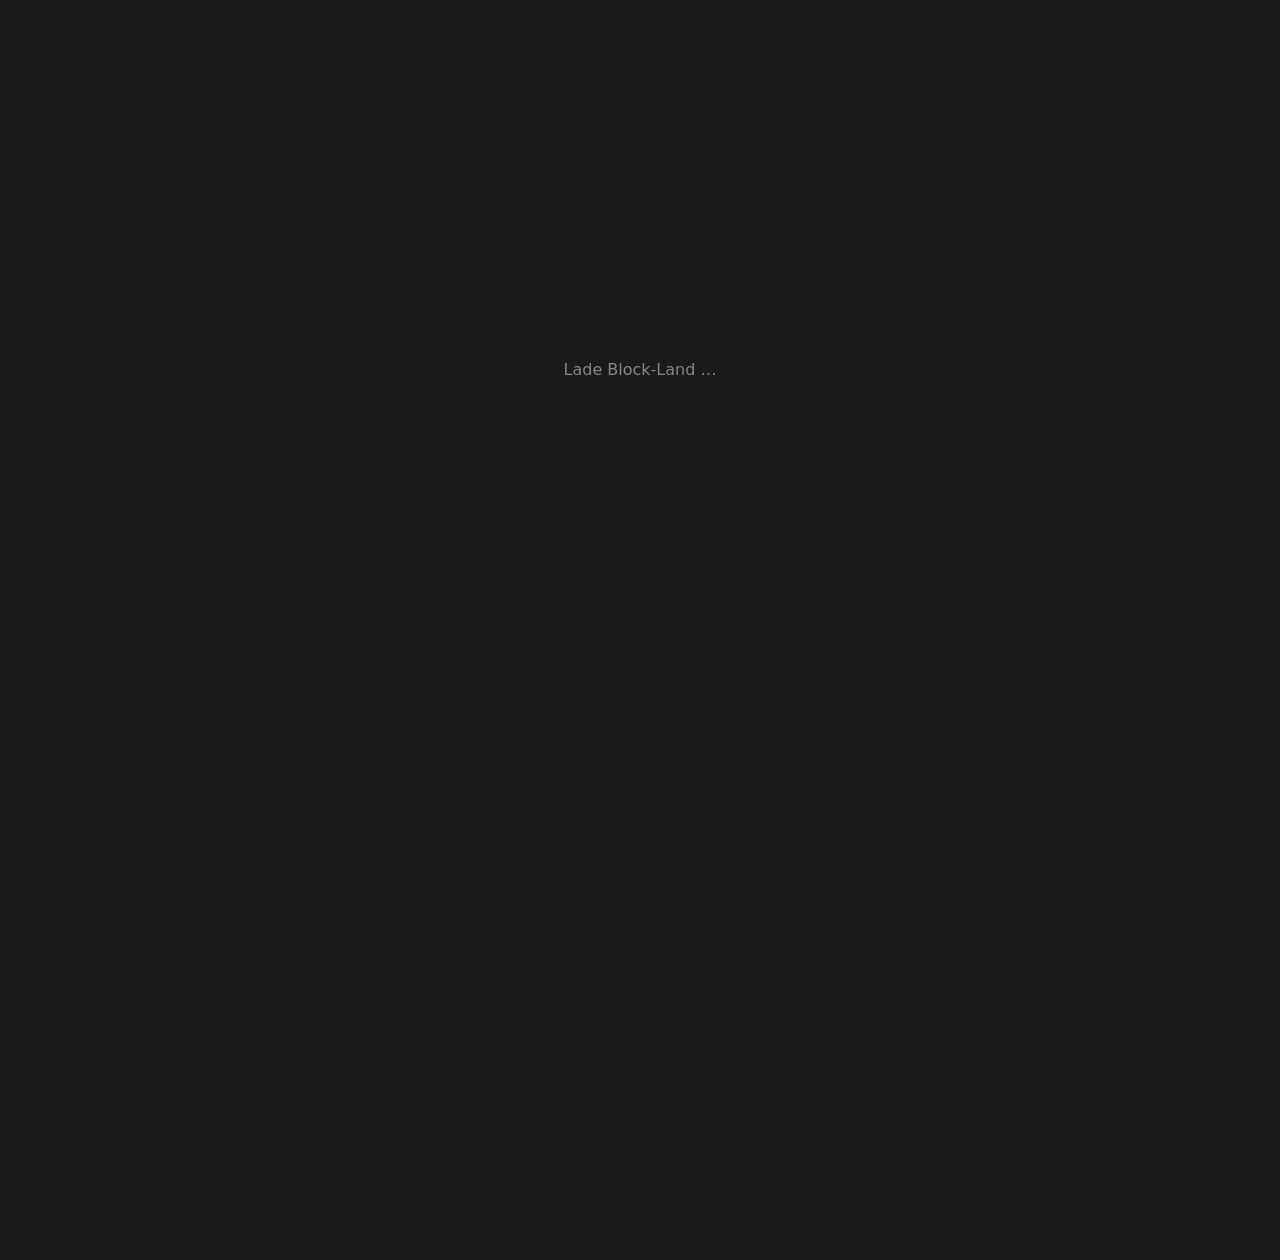
==== commit 1f764599: "Fehler-Raupe: Kinder melden Auffaelligkeiten mit Protokoll an die Eltern, Fassung v92 - Pro Kind im " ====
--- a/BlockLand.html
+++ b/BlockLand.html
@@ -40,6 +40,7 @@
   <link rel="stylesheet" href="css/statistik.css">
   <link rel="stylesheet" href="css/info.css">
   <link rel="stylesheet" href="css/zifferblatt.css" />
+  <link rel="stylesheet" href="css/debug.css" />
 </head>
 <body>
   <div id="app">
--- a/css/welt.css
+++ b/css/welt.css
@@ -16,6 +16,7 @@
 .welt--rechnen10 { background: linear-gradient(180deg, #16323a, #0f2027); }
 .welt--geteilt { background: linear-gradient(180deg, #2a211c, #14100c); }
 .welt--text   { background: linear-gradient(180deg, #4a331e, #2a1c10); }
+.welt--zeitenland { background: #6d7f8f; }
 
 .welt__header {
   width: 100%;
@@ -98,6 +99,11 @@
 .tile--dorf-bauer       { background: #5a7a3a; cursor: pointer; }
 .tile--dorf-handwerker  { background: #5a3f26; cursor: pointer; }
 .tile--dorf-gaertnerin  { background: #5a7a3a; cursor: pointer; }
+.tile--zeit-wiese      { background: #4a6b45; }
+.tile--zeit-weg        { background: #8d7f63; }
+.tile--zeit-turm       { background: #5c5750; }
+.tile--zeit-sonnenuhr  { background: #7a8a5e; cursor: pointer; }
+.tile--zeit-glocke     { background: #6b6355; cursor: pointer; }
 .tile--werkbank { background: #4a3f6a; cursor: pointer; }
 .tile--trainer {
   background: #4a3f6a;
--- a/css/eltern.css
+++ b/css/eltern.css
@@ -276,6 +276,9 @@
 }
 .eltern__kind-loeschen { align-self: flex-end; }
 .eltern__roh-speichern { align-self: flex-start; border-color: var(--color-action); color: var(--color-action); }
+.eltern__zeile { display: flex; align-items: center; gap: var(--space-sm); width: 100%; }
+.eltern__zeile > span { flex: 1; min-width: 0; }
+.eltern__zeile select { flex: 1; min-width: 0; }
 
 .eltern__regler { display: flex; flex-direction: column; gap: var(--space-xs); }
 .eltern__regler-zeile {
--- a/css/zifferblatt.css
+++ b/css/zifferblatt.css
@@ -9,7 +9,14 @@
   gap: var(--space-sm);
 }
 
-.zifferblatt__svg { width: 220px; height: 220px; max-width: 60vw; }
+/* aspect-ratio + height: auto statt eines zweiten festen Höhenwerts: width und height
+   dürfen NIE unabhängig voneinander begrenzt werden können, sonst wird das SVG auf
+   schmalen Anzeigen rechteckig — max-width greift, height bliebe stur beim Fixwert.
+   Genau darauf ist die Zeiger-Rechnung in ausZeigerPosition() (js/zifferblatt.js)
+   angewiesen: sie geht von einem quadratischen getBoundingClientRect() aus. Mit
+   aspect-ratio folgt die Höhe der Breite auf jeder Stufe (Basis-Regel UND Mobil-Block),
+   egal wodurch die Breite gerade bestimmt wird. */
+.zifferblatt__svg { width: 220px; max-width: 60vw; aspect-ratio: 1 / 1; height: auto; }
 
 .zifferblatt__ring { fill: #f7f3e8; stroke: var(--color-border); stroke-width: 3; }
 .zifferblatt__strich { stroke: #8a8577; stroke-width: 2; }
@@ -21,16 +28,30 @@
 .zifferblatt__zeiger--minute { stroke: var(--color-action); stroke-width: 4; stroke-linecap: round; }
 .zifferblatt__mitte { fill: #3d3a33; }
 
-/* Himmelsbogen: die Sonne läuft EINMAL über den Tag, der Zeiger ZWEIMAL durchs Blatt. */
+/* Himmelsbogen: die Sonne läuft EINMAL über den Tag, der Zeiger ZWEIMAL durchs Blatt.
+
+   --himmel-hoehe ist die EINE Stelle, an der die Höhe steht. js/zifferblatt.js rechnet die
+   senkrechte Lage der Sonne als calc() daraus — wird der Wert hier (oder im Mobil-Block
+   unten) geändert, wandert der Sonnenbogen automatisch mit. Nicht durch ein zweites,
+   unabhängiges `height` ersetzen.
+
+   Die Farben sind bewusst ANDERE als die des Übungs-Timers in css/welt.css
+   (.welt--abend / .welt--nacht). Dort bedeutet ein oranger oder dunkler Himmel „die
+   Übungszeit geht zu Ende" — hier bedeutet er „es ist 19:45". Vorher waren die Werte
+   zeichengleich, dieselbe Bildsprache trug also zwei verschiedene Bedeutungen (Befund
+   29.07.2026). Der Aufgaben-Himmel bleibt deshalb in einer eigenen Farbfamilie: türkis am
+   Tag, rosa in der Dämmerung, violett in der Nacht. Werden die Timer-Farben je angefasst,
+   bitte hier nicht angleichen. */
 .uhr-himmel {
+  --himmel-hoehe: 68px;
   position: relative;
-  width: 220px; max-width: 60vw; height: 68px;
+  width: 220px; max-width: 60vw; height: var(--himmel-hoehe);
   border-radius: 12px 12px 0 0;
   overflow: hidden;
-  background: linear-gradient(#7ec8f0, #cfeaf8);
+  background: linear-gradient(#3fa9c9, #cbeef2);
 }
-.uhr-himmel--nacht { background: linear-gradient(#0d1b3d, #1c2f5e); }
-.uhr-himmel--rand  { background: linear-gradient(#f2a65a, #ffd9a0); }
+.uhr-himmel--nacht { background: linear-gradient(#2b1b4d, #56408c); }
+.uhr-himmel--rand  { background: linear-gradient(#c2557f, #f6c39a); }
 .uhr-himmel__gestirn {
   position: absolute;
   font-size: 22px;
@@ -40,6 +61,16 @@
 .uhr-himmel__boden { position: absolute; left: 0; right: 0; bottom: 0; height: 10px; background: #3a5a3a; }
 
 @media (max-width: 480px) {
-  .zifferblatt__svg { width: 180px; height: 180px; }
-  .uhr-himmel { width: 180px; height: 56px; }
+  /* Nur width wird hier verkleinert — height bleibt bewusst weg. Es bleibt bei
+     aspect-ratio: 1 / 1 + height: auto aus der Basis-Regel oben, sonst wäre genau hier
+     wieder ein zweiter, unabhängiger Höhenwert im Spiel. */
+  .zifferblatt__svg { width: 180px; }
+  /* Nur die Variable senken — `height` bleibt an var(--himmel-hoehe) aus der Basis-Regel
+     gebunden, damit die Sonnen-Rechnung in js/zifferblatt.js hier automatisch mitgeht. */
+  .uhr-himmel { width: 180px; --himmel-hoehe: 56px; }
 }
+
+/* Stelluhr (Mechanik B): Ziehen statt Antippen. touch-action: none ist Pflicht — sonst
+   scrollt das Handy die Seite, statt den Zeiger zu ziehen. */
+.zifferblatt__svg--stellbar { cursor: grab; touch-action: none; }
+.zifferblatt__svg--stellbar:active { cursor: grabbing; }
--- a/css/debug.css
+++ b/css/debug.css
@@ -0,0 +1,85 @@
+/* Fehler-Raupe (js/debug-meldung-ui.js) — nur bei Profilen mit eingeschaltetem Debug.
+   Eigene Ebene über allen Fenstern (modal-backdrop: z-index 100). */
+.debug-raupe {
+  position: fixed;
+  left: 10px;
+  bottom: 10px;
+  z-index: 250;
+  width: 44px;
+  height: 44px;
+  border-radius: 50%;
+  border: 2px solid var(--color-border);
+  background: var(--color-surface-2);
+  font-size: 22px;
+  line-height: 1;
+  opacity: 0.6;
+  cursor: pointer;
+}
+.debug-raupe:hover, .debug-raupe:focus-visible { opacity: 1; border-color: var(--color-action); }
+
+.debug-meldung {
+  position: fixed;
+  inset: 0;
+  z-index: 300;
+  background: rgba(0, 0, 0, 0.75);
+  display: flex;
+  align-items: flex-start;
+  justify-content: center;
+  padding: var(--space-md);
+  overflow-y: auto;
+}
+.debug-meldung__karte {
+  margin-block: auto;
+  background: var(--color-surface);
+  border-radius: var(--radius-md);
+  padding: var(--space-lg);
+  width: 100%;
+  max-width: 440px;
+  display: flex;
+  flex-direction: column;
+  gap: var(--space-md);
+  text-align: center;
+}
+.debug-meldung__titel { font-family: var(--font-mono); font-size: 20px; color: var(--color-action); }
+.debug-meldung__text { color: var(--color-text-dim); }
+.debug-meldung__feier { font-size: 56px; animation: feier-huepf 0.7s ease-in-out infinite; }
+
+.debug-meldung__gruende { display: grid; grid-template-columns: 1fr 1fr; gap: var(--space-sm); }
+.debug-meldung__grund {
+  display: flex;
+  flex-direction: column;
+  align-items: center;
+  gap: var(--space-xs);
+  padding: var(--space-md) var(--space-sm);
+  background: var(--color-surface-2);
+  color: var(--color-text);
+  border: 2px solid var(--color-border);
+  border-radius: var(--radius-sm);
+  font-family: var(--font-mono);
+  font-size: var(--font-size-sm);
+  cursor: pointer;
+}
+.debug-meldung__grund--gehoert { border-color: var(--color-action); }
+.debug-meldung__emoji { font-size: 38px; line-height: 1; }
+
+.debug-meldung__weiter {
+  align-self: center;
+  background: var(--color-success);
+  color: var(--color-bg);
+  border: 0;
+  padding: var(--space-sm) var(--space-lg);
+  border-radius: var(--radius-sm);
+  font-family: var(--font-mono);
+  font-weight: bold;
+  cursor: pointer;
+}
+.debug-meldung__abbrechen {
+  align-self: center;
+  background: transparent;
+  color: var(--color-text-dim);
+  border: 2px solid var(--color-border);
+  padding: var(--space-xs) var(--space-md);
+  border-radius: var(--radius-sm);
+  font-family: var(--font-mono);
+  cursor: pointer;
+}
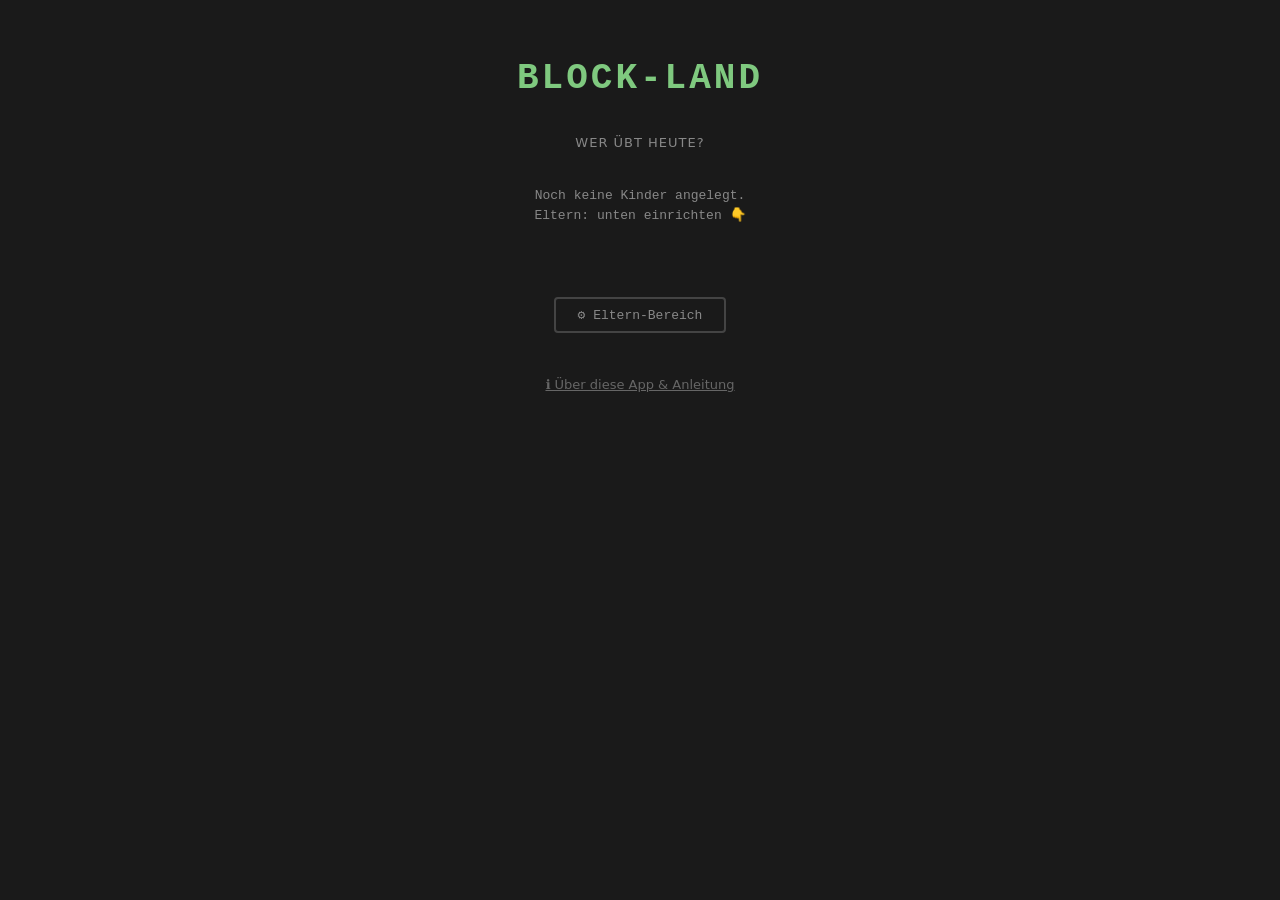
==== commit 67eb3411: "Zehneruebergang: Rechenweg in Spruengen statt Entbuendeln, Zwischenstufe bei Minus, Fassung v103 Die" ====
--- a/BlockLand.html
+++ b/BlockLand.html
@@ -33,7 +33,7 @@
   <link rel="stylesheet" href="css/burg.css" />
   <link rel="stylesheet" href="css/aufgabe.css">
   <link rel="stylesheet" href="css/textaufgabe.css">
-  <link rel="stylesheet" href="css/stellenwert.css" />
+  <link rel="stylesheet" href="css/rechenweg.css" />
   <link rel="stylesheet" href="css/trainer.css">
   <link rel="stylesheet" href="css/werkstatt.css">
   <link rel="stylesheet" href="css/eltern.css">
--- a/css/welt.css
+++ b/css/welt.css
@@ -86,6 +86,7 @@
 .tile--teich-schilf  { background: #2e4d52; cursor: pointer; }
 .tile--teich-kiesel  { background: #2e4d52; cursor: pointer; }
 .tile--teich-seerose { background: #2e4d52; cursor: pointer; }
+.tile--teich-ente    { cursor: pointer; }
 .tile--schlucht-fels     { background: #3a2f2a; }
 .tile--schlucht-tief     { background: #241c18; }
 .tile--schlucht-wasser   { background: #25424a; }
@@ -129,16 +130,24 @@
 }
 
 /* Aufgaben-Modal (Stub) */
+/* Scrollbar als Sicherheitsnetz (Live-Befund 14.09.2026): Mit align-items:center und ohne
+   overflow wurde ein Fenster, das höher als der Bildschirm ist, oben UND unten abgeschnitten
+   und war nicht erreichbar — bei großen Mal-Aufgaben lagen die Antwortknöpfe unsichtbar
+   unter dem Rand. margin-block:auto zentriert weiter, solange Platz ist; sonst beginnt das
+   Fenster oben und der Hintergrund scrollt. */
 .modal-backdrop {
   position: fixed;
   inset: 0;
   background: rgba(0,0,0,0.7);
   display: flex;
-  align-items: center;
+  align-items: flex-start;
   justify-content: center;
   padding: var(--space-md);
   z-index: 100;
-}
+  overflow-y: auto;
+  overscroll-behavior: contain;
+}
+.modal-backdrop > * { margin-block: auto; }
 
 .modal {
   background: var(--color-surface);
--- a/css/aufgabe.css
+++ b/css/aufgabe.css
@@ -111,6 +111,24 @@
   border-radius: var(--radius-sm);
 }
 .wuerfel__auge { width: 13px; height: 13px; border-radius: 50%; }
+
+/* Legefeld (B-Mechanik): Häuser umbrechen. Bei Mal-Aufgaben bis 120 Punkte lagen sonst zwölf
+   Zehnerhäuser in einer Zeile, weit breiter als der Bildschirm. */
+.wuerfelhaus--lege .wuerfelhaus__haeuser { flex-wrap: wrap; justify-content: center; }
+
+/* Uhr richtig gestellt: kurzer grüner Schein, bevor das Ergebnis-Fenster kommt. */
+.aufgabe__stelluhr--richtig .zifferblatt__svg { filter: drop-shadow(0 0 10px var(--color-success)); }
+
+/* Mehrere Legefelder nebeneinander (Plus: a und b, Mal: a Gruppen à b), umbrechend. */
+.legefelder { display: flex; flex-wrap: wrap; justify-content: center; gap: var(--space-md); }
+
+/* Malfeld für größere Mal-Aufgaben (a Reihen à b Punkte, Lücke nach fünf — Kraft der Fünf).
+   Ersetzt dort die Würfelgruppen, die ab etwa 9 · 7 höher als der Bildschirm wurden. */
+.malfeld { display: flex; flex-direction: column; align-items: center; gap: 3px; padding: var(--space-sm); background: var(--color-surface-2); border-radius: var(--radius-sm); }
+.malfeld__reihe { display: flex; gap: 3px; }
+.malfeld__reihe--fuenfer { margin-bottom: 6px; }
+.malfeld__punkt { width: 12px; height: 12px; border-radius: 50%; }
+.malfeld__punkt--fuenfer { margin-left: 6px; }
 
 /* Antwort-Optionen */
 .aufgabe__optionen {
@@ -245,6 +263,10 @@
   cursor: pointer;
 }
 .aufgabe__hilfe-knopf:hover { border-color: var(--color-action); color: var(--color-text); }
+/* Nach dem ersten Fehlversuch: die Schritte werden angeboten, nicht aufgeklappt. */
+.aufgabe__hilfe-knopf--angeboten { border-style: solid; border-color: var(--color-action); color: var(--color-text); }
+
+.feier__reihe { color: var(--color-text); font-family: var(--font-mono); font-weight: bold; font-size: var(--font-size-base); margin: var(--space-sm) 0; }
 
 .feier__unlock { color: var(--color-success); font-family: var(--font-mono); font-size: var(--font-size-sm); margin: var(--space-sm) 0; }
 
--- a/css/textaufgabe.css
+++ b/css/textaufgabe.css
@@ -1,4 +1,4 @@
-/* Geschichten-Dorf: Textaufgaben-Quest (4 Phasen in einem Modal). */
+/* Geschichten-Dorf: Textaufgaben-Quest (Lesen, dann eine Arbeitsphase mit drei Schritten). */
 .modal--textaufgabe { text-align: left; }
 
 .text-npc-kopf { text-align: center; margin-bottom: var(--space-sm); }
@@ -87,6 +87,21 @@
 /* Markierung schlägt Hover — sonst „frisst" die Tablet-Berührung den roten Kreis. */
 button.text-token.text-token--zahl-markiert:hover { border-color: var(--color-markier-zahl); }
 
+/* Unwichtige Zahl angetippt: bleibt als „brauche ich nicht" kenntlich und ist nicht nochmal wertbar. */
+button.text-token.text-token--unwichtig { opacity: 0.45; text-decoration: line-through; cursor: default; }
+
+/* Solange Zahlen gesucht werden, sind sie als antippbar erkennbar. */
+.text-saetze--schritt-zahlen button.text-token:not(.text-token--zahl-markiert):not(.text-token--unwichtig) { border-color: var(--color-border); }
+/* Ab dem Frage-Schritt fallen Tipps auf Zahlen zum Satz durch. */
+.text-saetze--schritt-frage .text-token,
+.text-saetze--schritt-rechnen .text-token { pointer-events: none; }
+.text-saetze--schritt-rechnen { margin-bottom: var(--space-md); }
+
+/* Drei Schritte, der aktuelle hervorgehoben — zeigt, wie weit es noch ist. */
+.text-schritte { display: flex; justify-content: center; gap: var(--space-md); margin-bottom: var(--space-xs); font-size: var(--font-size-base); }
+.text-schritte span { opacity: 0.3; }
+.text-schritte span.aktiv { opacity: 1; }
+
 .text-weiter {
   align-self: center;
   background: var(--color-action);
--- a/css/rechenweg.css
+++ b/css/rechenweg.css
@@ -0,0 +1,40 @@
+/* Rechenweg: Sprünge auf dem Rechenstrich (Zehner blau, Einer orange). */
+.aufgabe__stellenwert { width: 100%; }
+
+.rw { display: flex; flex-direction: column; gap: var(--space-sm); align-items: center; text-align: center; }
+.rw-kopf { display: flex; flex-direction: column; gap: 2px; }
+.rw-schritt-nr { font-family: var(--font-mono); font-size: var(--font-size-xs); color: var(--color-text-dim); letter-spacing: 1px; }
+.rw-titel { font-family: var(--font-mono); font-size: var(--font-size-base); color: var(--color-text); font-weight: bold; }
+.rw-text { font-size: var(--font-size-sm); color: var(--color-text); line-height: 1.45; }
+.rw-e { color: var(--color-einer); }
+.rw-z { color: var(--color-zehner); }
+
+.rw-svg { width: 100%; max-width: 420px; height: auto; display: block; }
+.rw-strich { stroke: var(--color-border); stroke-width: 2; }
+
+.rw-halt line { stroke: var(--color-text-dim); stroke-width: 2; }
+.rw-halt rect { fill: var(--color-surface-2); stroke: var(--color-border); stroke-width: 1.5; }
+.rw-halt text { fill: var(--color-text); font-family: var(--font-mono); font-size: 17px; font-weight: bold; }
+/* Der volle Zehner ist die Plattform, auf der man landet. */
+.rw-halt--zehner rect { stroke: var(--color-zehner); stroke-width: 2.5; }
+.rw-halt--frage rect { stroke: var(--color-success); stroke-dasharray: 4 3; }
+.rw-halt--frage text { fill: var(--color-success); }
+
+.rw-bogen path { fill: none; stroke-width: 2.5; stroke-linecap: round; }
+.rw-bogen text { font-family: var(--font-mono); font-size: 15px; font-weight: bold; }
+.rw-bogen--z path { stroke: var(--color-zehner); }
+.rw-bogen--z text { fill: var(--color-zehner); }
+.rw-bogen--e path { stroke: var(--color-einer); }
+.rw-bogen--e text { fill: var(--color-einer); }
+
+.rw-aktionen { display: flex; flex-direction: row; justify-content: center; gap: var(--space-sm); align-items: center; margin-top: var(--space-xs); }
+.rw-weiter {
+  background: var(--color-success); color: var(--color-bg); border: 0;
+  font-family: var(--font-mono); font-weight: bold; font-size: var(--font-size-base);
+  padding: var(--space-sm) var(--space-lg); border-radius: var(--radius-sm); cursor: pointer;
+}
+.rw-zurueck {
+  background: transparent; color: var(--color-text-dim); border: 2px solid var(--color-border);
+  font-family: var(--font-mono); font-size: var(--font-size-base);
+  padding: var(--space-sm) var(--space-md); border-radius: var(--radius-sm); cursor: pointer;
+}
--- a/css/werkstatt.css
+++ b/css/werkstatt.css
@@ -66,6 +66,12 @@
 .werkstatt__rezept-name { color: var(--color-text); flex: 1; min-width: 0; }
 .werkstatt__rezept-kosten { color: var(--color-text-dim); font-size: var(--font-size-sm); white-space: nowrap; }
 .werkstatt__rezept--gesperrt { opacity: 0.55; }
+
+/* Sprachführung (Kindergarten, 1. Klasse): Zeile antippen = vorlesen. Der Lautsprecher zeigt,
+   dass es hier etwas zu hören gibt; gesperrte Wünsche bleiben dafür voll antippbar. */
+.werkstatt__sprechend { cursor: pointer; }
+.werkstatt__rezept--gesperrt.werkstatt__sprechend { opacity: 0.75; }
+.werkstatt__lautsprecher { font-size: 0.9em; }
 
 .werkstatt__bauen {
   background: var(--color-success);
--- a/css/eltern.css
+++ b/css/eltern.css
@@ -9,6 +9,12 @@
   text-align: center;
 }
 .eltern__hinweis { color: var(--color-text-dim); font-size: var(--font-size-sm); text-align: center; }
+
+/* PIN-Felder (Eltern-PIN, Kind-PIN in auswahl.js): bewusst type="text" statt "password"
+   (15.09.2026). Passwortfelder rufen den Google-Passwortmanager auf den Plan — er bot bei jeder
+   PIN Speichern oder Vorschläge an. Verdeckt werden die Ziffern hier über die Gestaltung; die
+   PINs sind ohnehin kein echter Passwortschutz, sondern halten die Kinder nur heraus. */
+.eltern__pin, .eltern__pin2 { -webkit-text-security: disc; text-security: disc; }
 
 /* Fußzeile: aktive App-Version dieses Geräts + Geräte-ID (= Spalte „geraet" im Familien-Log) —
    Diagnose-Anker bei Update-/Cache-Verdacht und für die Log-Zuordnung. */
--- a/css/statistik.css
+++ b/css/statistik.css
@@ -46,6 +46,7 @@
 .stat-tabelle__typ { color: var(--color-text); font-weight: 600; }
 .stat-biome { margin-top: var(--space-sm); color: var(--color-text-dim); font-size: 13px; }
 
+.stat-messhinweis { color: var(--color-text-dim); font-size: var(--font-size-xs); margin-bottom: var(--space-sm); }
 .stat-fenster, .stat-chips { display: flex; flex-wrap: wrap; gap: var(--space-xs); margin-bottom: var(--space-sm); }
 .stat-fenster__trenner { flex: 1; }
 
@@ -154,3 +155,23 @@
   .stat-sitzung__tag { width: 42px; }
   .stat-sitzung__caption { margin-left: calc(42px + var(--space-sm)); }
 }
+
+/* Fehler-Box-Übersicht: Name und Bestand oben, Einzelheiten darunter. Bewusst zweizeilig
+   statt einer Flex-Zeile mit margin-left:auto — dort rutschte auf Telefonbreite bei langen
+   Namen ("Mal-Reihen", "Rechnen bis 10") nur das Alter in die zweite Zeile und stand allein
+   rechts (Befund am Gerät, 18.09.2026). */
+.stat-box { list-style: none; margin: 0; padding: 0; display: flex; flex-direction: column; gap: var(--space-xs); }
+.stat-box__zeile {
+  display: grid; grid-template-columns: 1fr auto; gap: 2px var(--space-sm);
+  background: var(--color-surface); border-radius: var(--radius-sm);
+  padding: var(--space-xs) var(--space-sm);
+  font-size: 13px; color: var(--color-text-dim);
+}
+.stat-box__name { color: var(--color-text); font-weight: 600; min-width: 0; }
+.stat-box__bestand { color: var(--color-text); text-align: right; white-space: nowrap; }
+.stat-box__detail { grid-column: 1 / -1; color: var(--color-text-faint); font-size: 12px; }
+
+@media (max-width: 480px) {
+  .stat-box__zeile { font-size: 12px; }
+  .stat-box__detail { font-size: 11px; }
+}
